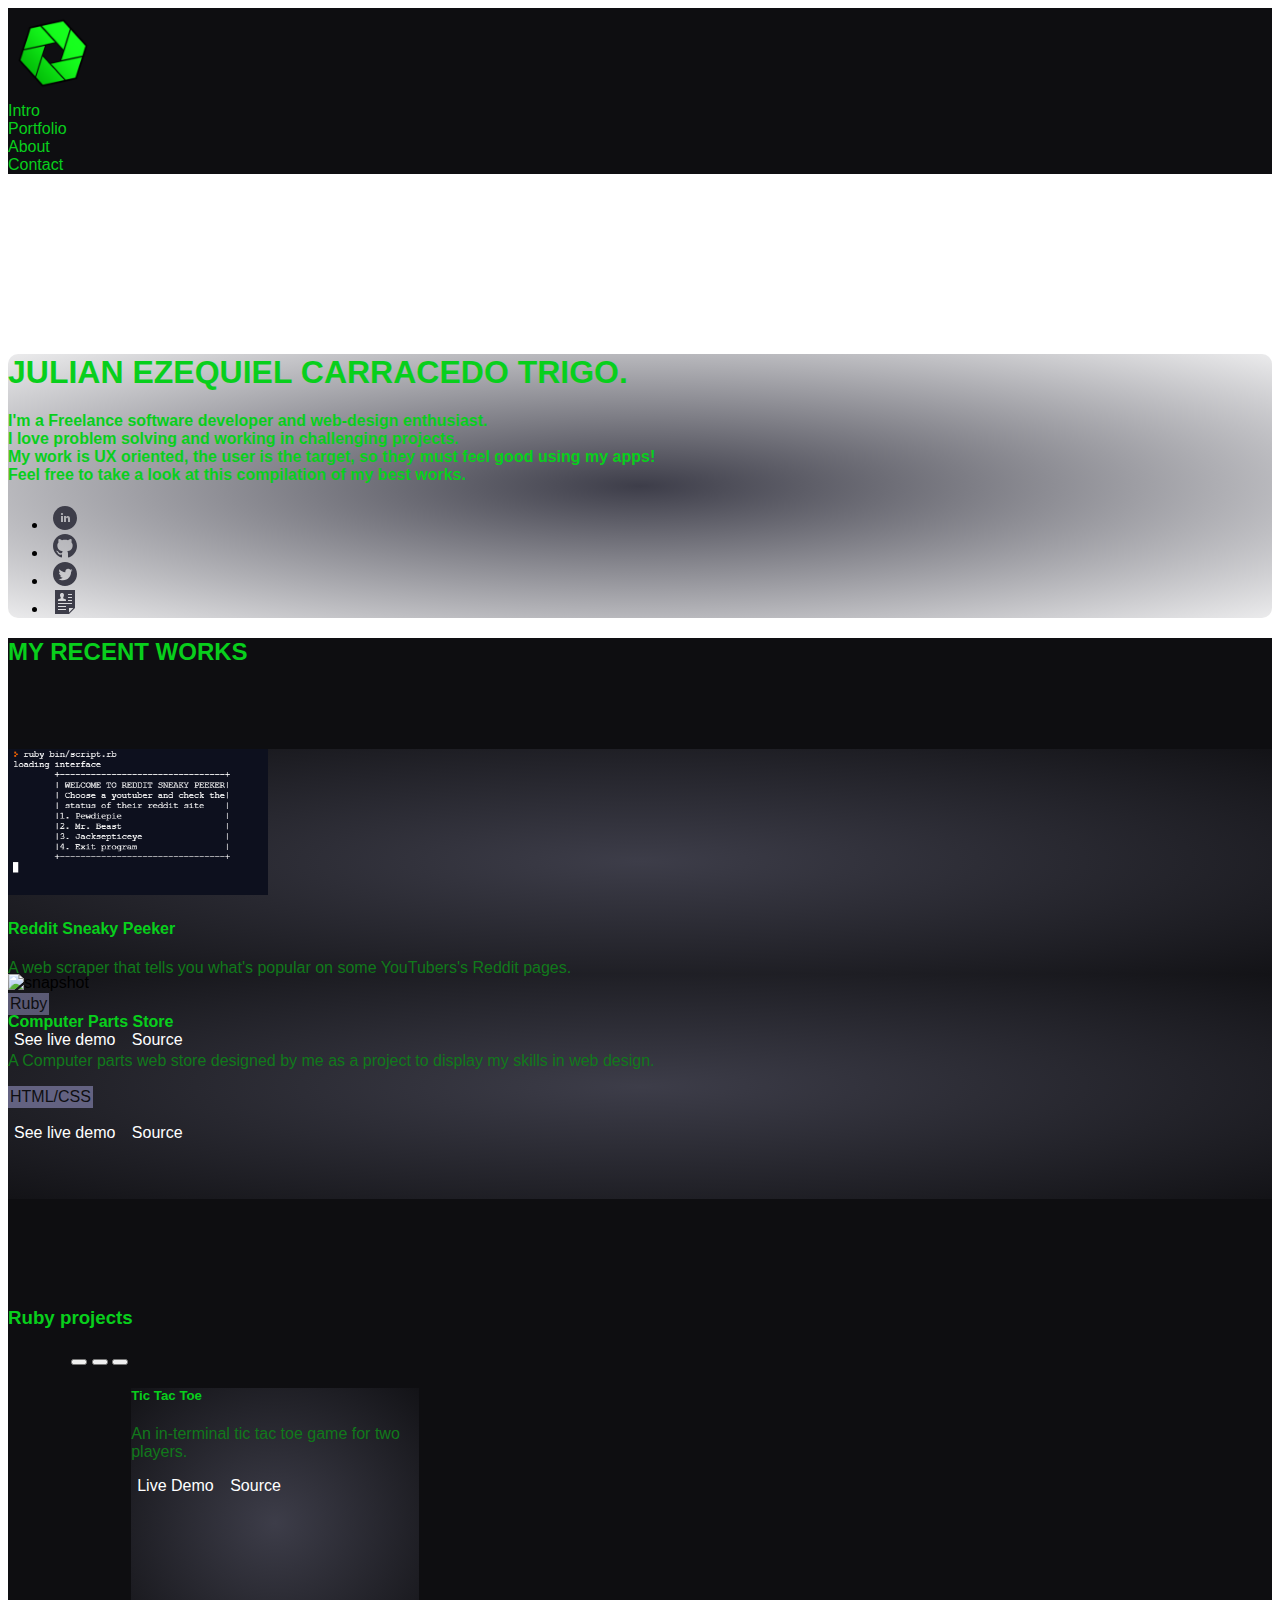
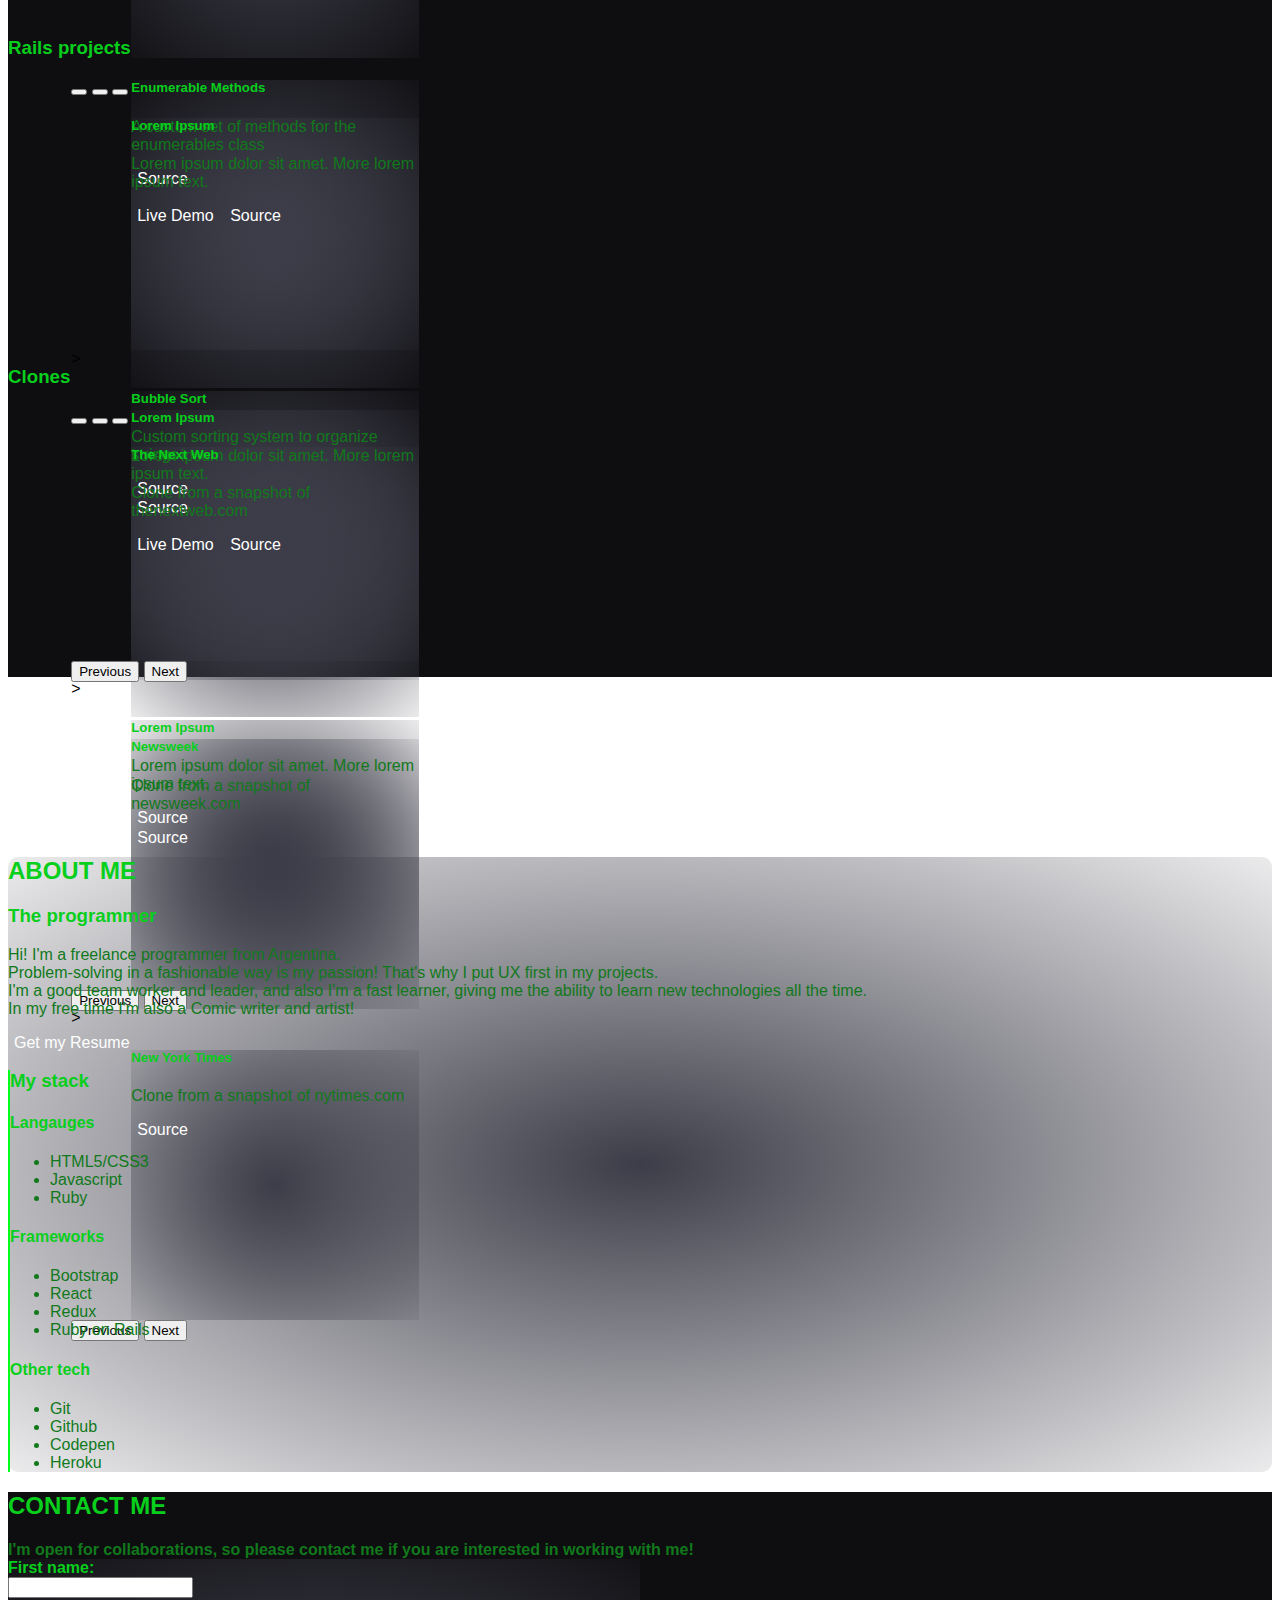
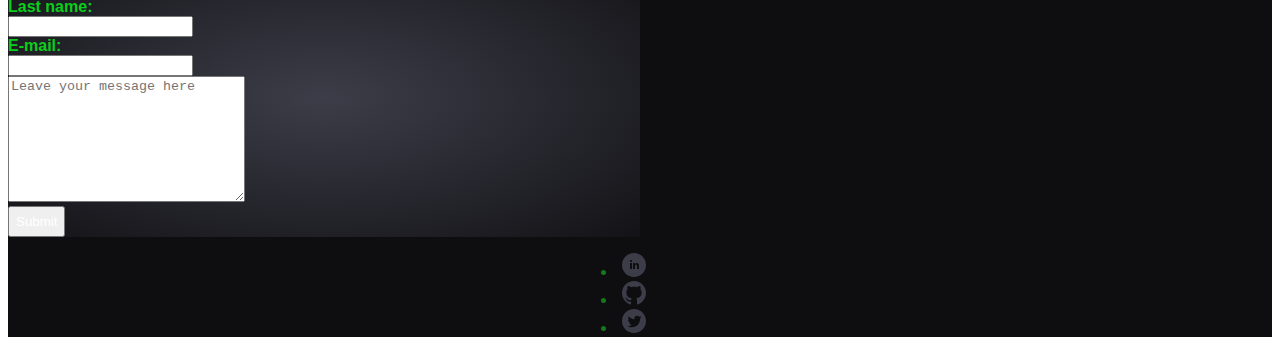
==== Julian-Carracedo-Portfolio/index.html @ a3b3d23e "Add commit statements" ====
<!DOCTYPE html>
<html lang="en">
<head>
    <meta charset="UTF-8">
    <meta http-equiv="X-UA-Compatible" content="IE=edge">
    <meta name="viewport" content="width=device-width, initial-scale=1.0">
    <link href="https://cdn.jsdelivr.net/npm/bootstrap@5.0.1/dist/css/bootstrap.min.css" rel="stylesheet" integrity="sha384-+0n0xVW2eSR5OomGNYDnhzAbDsOXxcvSN1TPprVMTNDbiYZCxYbOOl7+AMvyTG2x" crossorigin="anonymous">
    <link rel="stylesheet" href="./style.css">
    <title>Julian's Portfolio</title>
</head>
<body class="bg-dark">
    <header class="container-fluid h-50 julian-gray m-0 p-2 sticky-top">
        <nav class="d-flex align-content-between">
            <div class="logo-space container"><a rel="noopener noreferrer" target="_self" href="#"><img alt="logo" class="logo" src="./resources/Website Logo2.png"></a></div>
            <div class ="tags d-flex">
                <div class="nav-alter"><a class="julian-light-green nav-link" rel="noopener noreferrer" target="_self" href="#intro">Intro </a></div>
                <div class="nav-alter"><a class="julian-light-green nav-link" rel="noopener noreferrer" target="_self" href="#portfolio">Portfolio </a></div> 
                <div class="nav-alter"><a class="julian-light-green nav-link" rel="noopener noreferrer" target="_self" href="#about">About</a></div>
                <div class="nav-alter"><a class="julian-light-green nav-link" rel="noopener noreferrer" target="_self" href="#contact">Contact </a></div>
            </div>
        </nav>
    </header>
    <main class="container-fluid w-100 p-0">
        <section class="intro container mt-5 p-5 w-100" id="intro">
            <h1 class="julian-light-green"> JULIAN EZEQUIEL CARRACEDO TRIGO.</h1>
            <h4 class="julian-light-green mt-5"> I'm a Freelance software developer and web-design enthusiast.<br> I love problem solving and working in challenging projects. <br> My work is UX oriented, the user is the target, so they must feel good using my apps! <br> Feel free to take a look at this compilation of my best works.</h6>
            <ul class="list-unstyled d-flex flex-row mt-5">
                <li><a ><svg class="media-icon" xmlns="http://www.w3.org/2000/svg" width="24" height="24" viewBox="0 0 24 24"><path d="M12 0c-6.627 0-12 5.373-12 12s5.373 12 12 12 12-5.373 12-12-5.373-12-12-12zm-2 16h-2v-6h2v6zm-1-6.891c-.607 0-1.1-.496-1.1-1.109 0-.612.492-1.109 1.1-1.109s1.1.497 1.1 1.109c0 .613-.493 1.109-1.1 1.109zm8 6.891h-1.998v-2.861c0-1.881-2.002-1.722-2.002 0v2.861h-2v-6h2v1.093c.872-1.616 4-1.736 4 1.548v3.359z"/></svg></a></li>
                <li><a ><svg class="media-icon" xmlns="http://www.w3.org/2000/svg" width="24" height="24" viewBox="0 0 24 24"><path d="M12 0c-6.626 0-12 5.373-12 12 0 5.302 3.438 9.8 8.207 11.387.599.111.793-.261.793-.577v-2.234c-3.338.726-4.033-1.416-4.033-1.416-.546-1.387-1.333-1.756-1.333-1.756-1.089-.745.083-.729.083-.729 1.205.084 1.839 1.237 1.839 1.237 1.07 1.834 2.807 1.304 3.492.997.107-.775.418-1.305.762-1.604-2.665-.305-5.467-1.334-5.467-5.931 0-1.311.469-2.381 1.236-3.221-.124-.303-.535-1.524.117-3.176 0 0 1.008-.322 3.301 1.23.957-.266 1.983-.399 3.003-.404 1.02.005 2.047.138 3.006.404 2.291-1.552 3.297-1.23 3.297-1.23.653 1.653.242 2.874.118 3.176.77.84 1.235 1.911 1.235 3.221 0 4.609-2.807 5.624-5.479 5.921.43.372.823 1.102.823 2.222v3.293c0 .319.192.694.801.576 4.765-1.589 8.199-6.086 8.199-11.386 0-6.627-5.373-12-12-12z"/></svg> </a></li>
                <li><a ><svg class="media-icon"  xmlns="http://www.w3.org/2000/svg" width="24" height="24" viewBox="0 0 24 24"><path d="M12 0c-6.627 0-12 5.373-12 12s5.373 12 12 12 12-5.373 12-12-5.373-12-12-12zm6.066 9.645c.183 4.04-2.83 8.544-8.164 8.544-1.622 0-3.131-.476-4.402-1.291 1.524.18 3.045-.244 4.252-1.189-1.256-.023-2.317-.854-2.684-1.995.451.086.895.061 1.298-.049-1.381-.278-2.335-1.522-2.304-2.853.388.215.83.344 1.301.359-1.279-.855-1.641-2.544-.889-3.835 1.416 1.738 3.533 2.881 5.92 3.001-.419-1.796.944-3.527 2.799-3.527.825 0 1.572.349 2.096.907.654-.128 1.27-.368 1.824-.697-.215.671-.67 1.233-1.263 1.589.581-.07 1.135-.224 1.649-.453-.384.578-.87 1.084-1.433 1.489z"/></svg> </a> </li>
                <li><a ><svg class="media-icon" width="24" height="24" xmlns="http://www.w3.org/2000/svg" fill-rule="evenodd" clip-rule="evenodd"><path d="M22 0h-20v24h14l6-6v-18zm-6 18h4.36l-4.36 4.385v-4.385zm-3 1h-8v1h8v-1zm0-3h-8v1h8v-1zm6-2v-1h-14v1h14zm-7.059-4.968c-1.147-.265-2.214-.497-1.697-1.473 1.573-2.97.417-4.559-1.244-4.559-1.694 0-2.821 1.65-1.244 4.559.532.982-.575 1.214-1.697 1.473-1.024.237-1.062.745-1.059 1.635l.001.333h7.997l.001-.323c.004-.896-.03-1.407-1.058-1.645zm7.059.968h-4v1h4v-1zm0-2v-1h-4v1h4zm0-4h-4v1h4v-1z"/></svg></a></li>
            </ul>
        </section>

        <section class="container-fluid portfolio julian-gray mt-5 p-5 h-auto" id="portfolio">
            <h2 class="julian-light-green mt-5">MY RECENT WORKS</h2>
            <div class="core-posts row mt-5 container mx-0">
                <article class="col core-posted row h-auto mx-2 bg-custom pt-5"> 
                    <img class="col-6 core-pic" src="resources/reddit-snap.PNG" alt="snapshot">
                    <div class="col-6">
                        <h4 class="julian-light-green">Reddit Sneaky Peeker</h4>
                        <p class="julian-dark-green"> A web scraper that tells you what's popular on some YouTubers's Reddit pages.</p>
                        <p class="stack-used">Ruby</p>
                        <a class="btn-dark my-button" rel="noopener noreferrer" target="_blank" href="https://replit.com/@JulianCarracedo/CapstoneScraper">See live demo</a>
                        <a class="btn-success my-button" rel="noopener noreferrer" target="_blank" href="https://github.com/JuliCarracedo/Capstone_Scraper">Source</a>
                    </div>
                </article>
                <article class="col core-posted row h-auto mx-2 bg-custom pt-5">
                    <img class="col-6 core-pic" src="/resources/maxwell-snap.PNG" alt="snapshot">
                    <div class="col-6">
                        <h4 class="julian-light-green">Computer Parts Store</h4>
                        <p class="julian-dark-green"> A Computer parts web store designed by me as a project to display my skills in web design.</p>
                        <p class="stack-used">HTML/CSS</p>
                        <a class="btn-dark my-button fs-6" rel="noopener noreferrer" target="_blank" href="https://julicarracedo.github.io/MaxwellHardware/">See live demo</a>
                        <a class="btn-success my-button fs-6" rel="noopener noreferrer" target="_blank" href="https://github.com/JuliCarracedo/HTML-CSS-Capstone">Source</a>
                    </div>
                    
                </article>
            </div>
            <div class="other-posts row mt-5 h-100 container"> 
                <article class="container ruby-posts col-4">
                    <h3 class="julian-light-green">Ruby projects</h3>
                    <div id="carousel1" class="carousel slide fix-h" data-bs-ride="carousel">
                        <div class="carousel-indicators">
                          <button type="button" data-bs-target="#carousel1" data-bs-slide-to="0" class="active" aria-current="true" aria-label="Slide 1"></button>
                          <button type="button" data-bs-target="#carousel1" data-bs-slide-to="1" aria-label="Slide 2"></button>
                          <button type="button" data-bs-target="#carousel1" data-bs-slide-to="2" aria-label="Slide 3"></button>
                        </div>
                        <div class="carousel-inner">
                          <div class="carousel-item active">
                            <div class="card julian-gray fix-h bg-custom" style="width: 18rem;">
                                <div class="card-body julian-light-green">
                                  <h5 class="card-title julian-light-green">Tic Tac Toe</h5>
                                  <p class="card-text julian-dark-green"> An in-terminal tic tac toe game for two players.</p>
                                  <div class="d-inline">
                                    <a rel="noopener noreferrer" target="_blank" href="https://replit.com/@JulianCarracedo/TickTackToe" class="btn-dark my-button">Live Demo</a>
                                    <a rel="noopener noreferrer" target="_blank" href="https://github.com/JuliCarracedo/Tick_Tack_Toe" class="btn-success my-button">Source</a>
                                  </div>
                                  
                                </div>
                              </div>
                          </div>
                          <div class="carousel-item">
                            <div class="card julian-gray fix-h bg-custom" style="width: 18rem;">
                                <div class="card-body">
                                  <h5 class="card-title julian-light-green">Enumerable Methods</h5>
                                  <p class="card-text julian-dark-green">A custom set of methods for the enumerables class</p>
                                  <a rel="noopener noreferrer" target="_blank" href="https://github.com/Fondem-Jr/ENUMERABLE-METHODS" class="btn-success my-button">Source</a>
                                </div>
                              </div>>
                          </div>
                          <div class="carousel-item">
                            <div class="card julian-gray fix-h bg-custom" style="width: 18rem;">
                                <div class="card-body">
                                  <h5 class="card-title julian-light-green">Bubble Sort</h5>
                                  <p class="card-text julian-dark-green">Custom sorting system to organize strings</p>
                                  <a rel="noopener noreferrer" target="_blank" href="https://github.com/JuliCarracedo/BubbleSort" class="btn-success my-button">Source</a>
                                </div>
                              </div>
                          </div>
                        </div>
                        <button class="carousel-control-prev" type="button" data-bs-target="#carousel1" data-bs-slide="prev">
                          <span class="carousel-control-prev-icon" aria-hidden="true"></span>
                          <span class="visually-hidden">Previous</span>
                        </button>
                        <button class="carousel-control-next" type="button" data-bs-target="#carousel1" data-bs-slide="next">
                          <span class="carousel-control-next-icon" aria-hidden="true"></span>
                          <span class="visually-hidden">Next</span>
                        </button>
                      </div>
                </article>

                <article class="container ruby-posts col-4">
                    <h3 class="julian-light-green">Rails projects</h3>
                    <div id="carousel2" class="carousel slide fix-h" data-bs-ride="carousel">
                        <div class="carousel-indicators">
                          <button type="button" data-bs-target="#carousel2" data-bs-slide-to="0" class="active" aria-current="true" aria-label="Slide 1"></button>
                          <button type="button" data-bs-target="#carousel2" data-bs-slide-to="1" aria-label="Slide 2"></button>
                          <button type="button" data-bs-target="#carousel2" data-bs-slide-to="2" aria-label="Slide 3"></button>
                        </div>
                        <div class="carousel-inner">
                          <div class="carousel-item active">
                            <div class="card julian-gray fix-h bg-custom" style="width: 18rem;">
                                <div class="card-body julian-light-green">
                                  <h5 class="card-title julian-light-green">Lorem Ipsum</h5>
                                  <p class="card-text julian-dark-green"> Lorem ipsum dolor sit amet. More lorem ipsum text.</p>
                                  <div class="d-inline">
                                    <a rel="noopener noreferrer" target="_blank" href="#" class="btn-dark my-button">Live Demo</a>
                                    <a rel="noopener noreferrer" target="_blank" href="#" class="btn-success my-button">Source</a>
                                  </div>
                                  
                                </div>
                              </div>
                          </div>
                          <div class="carousel-item">
                            <div class="card julian-gray fix-h bg-custom" style="width: 18rem;">
                                <div class="card-body">
                                  <h5 class="card-title julian-light-green">Lorem Ipsum</h5>
                                  <p class="card-text julian-dark-green">Lorem ipsum dolor sit amet. More lorem ipsum text.</p>
                                  <a rel="noopener noreferrer" target="_blank" href="#" class="btn-success my-button">Source</a>
                                </div>
                              </div>>
                          </div>
                          <div class="carousel-item">
                            <div class="card julian-gray fix-h bg-custom" style="width: 18rem;">
                                <div class="card-body">
                                  <h5 class="card-title julian-light-green">Lorem Ipsum</h5>
                                  <p class="card-text julian-dark-green">Lorem ipsum dolor sit amet. More lorem ipsum text.</p>
                                  <a href="#" class="btn-success my-button">Source</a>
                                </div>
                              </div>
                          </div>
                        </div>
                        <button class="carousel-control-prev" type="button" data-bs-target="#carousel2" data-bs-slide="prev">
                          <span class="carousel-control-prev-icon" aria-hidden="true"></span>
                          <span class="visually-hidden">Previous</span>
                        </button>
                        <button class="carousel-control-next" type="button" data-bs-target="#carousel2" data-bs-slide="next">
                          <span class="carousel-control-next-icon" aria-hidden="true"></span>
                          <span class="visually-hidden">Next</span>
                        </button>
                      </div>
                </article>

                <article class="container ruby-posts col-4">
                    <h3 class="julian-light-green">Clones</h3>
                    <div id="carousel3" class="carousel slide fix-h" data-bs-ride="carousel">
                        <div class="carousel-indicators">
                          <button type="button" data-bs-target="#carousel3" data-bs-slide-to="0" class="active" aria-current="true" aria-label="Slide 1"></button>
                          <button type="button" data-bs-target="#carousel3" data-bs-slide-to="1" aria-label="Slide 2"></button>
                          <button type="button" data-bs-target="#carousel3" data-bs-slide-to="2" aria-label="Slide 3"></button>
                        </div>
                        <div class="carousel-inner">
                          <div class="carousel-item active">
                            <div class="card julian-gray fix-h bg-custom" style="width: 18rem;">
                                <div class="card-body julian-light-green">
                                  <h5 class="card-title julian-light-green">The Next Web</h5>
                                  <p class="card-text julian-dark-green"> Clone from a snapshot of thenextweb.com</p>
                                  <div class="d-inline">
                                    <a rel="noopener noreferrer" target="_blank" href="julicarracedo.github.io/TNW" class="btn-dark my-button">Live Demo</a>
                                    <a rel="noopener noreferrer" target="_blank" href="https://github.com/JuliCarracedo/TNWReplica" class="btn-success my-button">Source</a>
                                  </div>
                                  
                                </div>
                              </div>
                          </div>
                          <div class="carousel-item">
                            <div class="card julian-gray fix-h bg-custom" style="width: 18rem;">
                                <div class="card-body">
                                  <h5 class="card-title julian-light-green">Newsweek</h5>
                                  <p class="card-text julian-dark-green">Clone from a snapshot of newsweek.com</p>
                                  <a rel="noopener noreferrer" target="_blank" href="https://github.com/ad9311/newsweek-clone" class="btn-success my-button">Source</a>
                                </div>
                              </div>>
                          </div>
                          <div class="carousel-item">
                            <div class="card julian-gray fix-h bg-custom" style="width: 18rem;">
                                <div class="card-body">
                                  <h5 class="card-title julian-light-green">New York Times</h5>
                                  <p class="card-text julian-dark-green">Clone from a snapshot of nytimes.com</p>
                                  <a rel="noopener noreferrer" target="_blank" href="https://github.com/JuliCarracedo/NYTMimic" class="btn-success my-button">Source</a>
                                </div>
                              </div>
                          </div>
                        </div>
                        <button class="carousel-control-prev" type="button" data-bs-target="#carousel3" data-bs-slide="prev">
                          <span class="carousel-control-prev-icon" aria-hidden="true"></span>
                          <span class="visually-hidden">Previous</span>
                        </button>
                        <button class="carousel-control-next" type="button" data-bs-target="#carousel3" data-bs-slide="next">
                          <span class="carousel-control-next-icon" aria-hidden="true"></span>
                          <span class="visually-hidden">Next</span>
                        </button>
                      </div>
                </article>
            </div>
        </section>
        <section class="about mt-5 p-5 intro container" id="about">
          <h2 class="julian-light-green mt-5"> ABOUT ME</h2>
          <div class="row stack-resume">
            <section class ="col-8 d-flex flex-column align-items-center">
              <h3 class="julian-light-green">The programmer</h4>
              <p class="julian-dark-green fs-6">Hi! I'm a freelance programmer from Argentina.<br> Problem-solving in a fashionable way is my passion! That's why I put UX first in my projects.<br> I'm a good team worker and leader, and also I'm a fast learner, giving me the ability to learn new technologies all the time. <br> In my free time I'm also a Comic writer and artist!</p>
              <a class="btn-success my-button" rel="noopener noreferrer" target="_blank" href="https://docs.google.com/document/d/1FO5Cu6wwXe3rIcbOrbM8j7QX-fv700AEHDgS_DuyS78/edit?usp=sharing">Get my Resume</a>
            </section>
            <section class ="col-4 my-stack">
              <h3 class="julian-light-green">My stack</h4>
              <h4 class="julian-light-green">Langauges</h5>
              <ul class="list-unstyled julian-dark-green  fs-6">
                <li>HTML5/CSS3</li>
                <li>Javascript</li>
                <li>Ruby</li>  
              </ul>
              <h4 class="julian-light-green">Frameworks</h5>
              <ul class="list-unstyled julian-dark-green  fs-6">
                <li>Bootstrap</li>
                <li>React</li>
                <li>Redux</li>
                <li>Ruby on Rails</li>  
              </ul>
              <h4 class="julian-light-green">Other tech</h5>
              <ul class="list-unstyled julian-dark-green  fs-6">
                <li>Git</li>
                <li>Github</li>
                <li>Codepen</li>
                <li>Heroku</li>  
              </ul>
            </section>
          </div>
        </section>
        <section class="contact-info julian-gray p-5 mt-5" id="contact">
          <h2 class="julian-light-green mt-5">CONTACT ME</h2>
          <h4 class="julian-dark-green mt-5"> I'm open for collaborations, so please contact me if you are interested in working with me!

            <form class="bg-custom julian-light-green row fs-6 p-5 mx-auto mt-5" >
              <div class="col-6">
                <label for="fname">First name:</label><br>
                <input type="text" id="fname" name="fname"><br>
                <label for="lname">Last name:</label><br>
                <input type="text" id="lname" name="lname"><br>
                <label for="email">E-mail:</label><br>
                <input type="email" id="email" name="email"><br>
              </div>
              <div class="col-6">
                <textarea name="message" rows="8" cols="27" placeholder="Leave your message here"></textarea>
              </div>
              <button type="button" class="btn-success my-button w-100">Submit</button>
            </form>
            
            <ul class="list-unstyled d-flex flex-row last-list mt-5">
              <li><a ><svg class="media-icon" xmlns="http://www.w3.org/2000/svg" width="24" height="24" viewBox="0 0 24 24"><path d="M12 0c-6.627 0-12 5.373-12 12s5.373 12 12 12 12-5.373 12-12-5.373-12-12-12zm-2 16h-2v-6h2v6zm-1-6.891c-.607 0-1.1-.496-1.1-1.109 0-.612.492-1.109 1.1-1.109s1.1.497 1.1 1.109c0 .613-.493 1.109-1.1 1.109zm8 6.891h-1.998v-2.861c0-1.881-2.002-1.722-2.002 0v2.861h-2v-6h2v1.093c.872-1.616 4-1.736 4 1.548v3.359z"/></svg></a></li>
              <li><a ><svg class="media-icon" xmlns="http://www.w3.org/2000/svg" width="24" height="24" viewBox="0 0 24 24"><path d="M12 0c-6.626 0-12 5.373-12 12 0 5.302 3.438 9.8 8.207 11.387.599.111.793-.261.793-.577v-2.234c-3.338.726-4.033-1.416-4.033-1.416-.546-1.387-1.333-1.756-1.333-1.756-1.089-.745.083-.729.083-.729 1.205.084 1.839 1.237 1.839 1.237 1.07 1.834 2.807 1.304 3.492.997.107-.775.418-1.305.762-1.604-2.665-.305-5.467-1.334-5.467-5.931 0-1.311.469-2.381 1.236-3.221-.124-.303-.535-1.524.117-3.176 0 0 1.008-.322 3.301 1.23.957-.266 1.983-.399 3.003-.404 1.02.005 2.047.138 3.006.404 2.291-1.552 3.297-1.23 3.297-1.23.653 1.653.242 2.874.118 3.176.77.84 1.235 1.911 1.235 3.221 0 4.609-2.807 5.624-5.479 5.921.43.372.823 1.102.823 2.222v3.293c0 .319.192.694.801.576 4.765-1.589 8.199-6.086 8.199-11.386 0-6.627-5.373-12-12-12z"/></svg> </a></li>
              <li><a ><svg class="media-icon"  xmlns="http://www.w3.org/2000/svg" width="24" height="24" viewBox="0 0 24 24"><path d="M12 0c-6.627 0-12 5.373-12 12s5.373 12 12 12 12-5.373 12-12-5.373-12-12-12zm6.066 9.645c.183 4.04-2.83 8.544-8.164 8.544-1.622 0-3.131-.476-4.402-1.291 1.524.18 3.045-.244 4.252-1.189-1.256-.023-2.317-.854-2.684-1.995.451.086.895.061 1.298-.049-1.381-.278-2.335-1.522-2.304-2.853.388.215.83.344 1.301.359-1.279-.855-1.641-2.544-.889-3.835 1.416 1.738 3.533 2.881 5.92 3.001-.419-1.796.944-3.527 2.799-3.527.825 0 1.572.349 2.096.907.654-.128 1.27-.368 1.824-.697-.215.671-.67 1.233-1.263 1.589.581-.07 1.135-.224 1.649-.453-.384.578-.87 1.084-1.433 1.489z"/></svg> </a> </li>
            </ul>
        </section>
    </main>
    
    <script src="https://cdn.jsdelivr.net/npm/bootstrap@5.0.1/dist/js/bootstrap.bundle.min.js" integrity="sha384-gtEjrD/SeCtmISkJkNUaaKMoLD0//ElJ19smozuHV6z3Iehds+3Ulb9Bn9Plx0x4" crossorigin="anonymous"></script>
</body>
</html>
---- Julian-Carracedo-Portfolio/style.css ----
.julian-gray {
  background-color: rgb(14, 14, 17);
}

.julian-light-gray {
  background-color: rgb(99, 98, 129);
}

.julian-light-green {
    color: rgb(8, 207, 28);
    fill: rgb(8, 207, 28);
}

.julian-dark-green {
    color: rgb(17, 121, 27);
    fill: rgb(17, 121, 27);
}

.nav-link {
    text-decoration: none;
}

.nav-link:hover {
    color: rgb(0, 255, 26);
    
}

.nav-alter {
    width: fit-content;
    height: fit-content;
    transition-duration: 0.5s;
}

.tags {
    align-items: center;
}

.nav-alter:hover {
    border-left-width: 1px;
    border-left-color: rgb(0, 255, 26);
    border-left-style: solid;

    border-bottom-width: 1px;
    border-bottom-color: rgb(0, 255, 26);
    border-bottom-style: solid;
}


.logo {
    height: 10vh;
    background-color: rgba(14, 187, 32,0);
    border-radius: 50%;
    transition-duration: 1s;
}

.logo:hover {
    transform: rotate(180deg);
    background-color: rgb(0, 255, 26);
    box-shadow: 0px 0px 2px 3px rgb(0, 255, 26);
}

body {
    font-family: 'Roboto', 'Arial', 'serif-sans';
}

.intro {
    margin-top: 20vh;
    border-radius: 10px;
    background:  radial-gradient(rgb(61, 61, 73), rgba(61, 61, 73, 0.1) );
    background-size: cover;
    background-repeat: no-repeat;
}

.bg-custom {
    background:  radial-gradient(rgb(61, 61, 73), rgba(61, 61, 73, 0.1) );
    background-size: cover;
    background-repeat: no-repeat;
}

.media-icon {
    fill:  rgb(61, 61, 73);
    margin-left: 5px;
    margin-right: 5px;
    transition-duration: 0.5s;
}

.media-icon:hover {
    fill:rgb(0, 255, 26)
}

.my-button {
    text-decoration: none;
    color:#fff;
    padding: 6px;
}

.core-posts {
    padding-top: 5%;
    width: 100%;
    height: 60vh;
}

.core-posted {
    height: 25vh;
}

.core-pic {
    height: 65%;
}

.stack-used {
    background-color: rgb(99, 98, 129);
    width: fit-content;
    padding: 2px;
    color: rgb(14, 14, 17);
}

.fix-h {
    height: 30vh;
    margin-left: 5%;
}

.my-stack {
    border-left-width: 2px;
    border-left-color: rgb(0, 255, 26);
    border-left-style: solid;
}

form {
    width: 50%;
}

.last-list {
    margin-left: 45%;
}
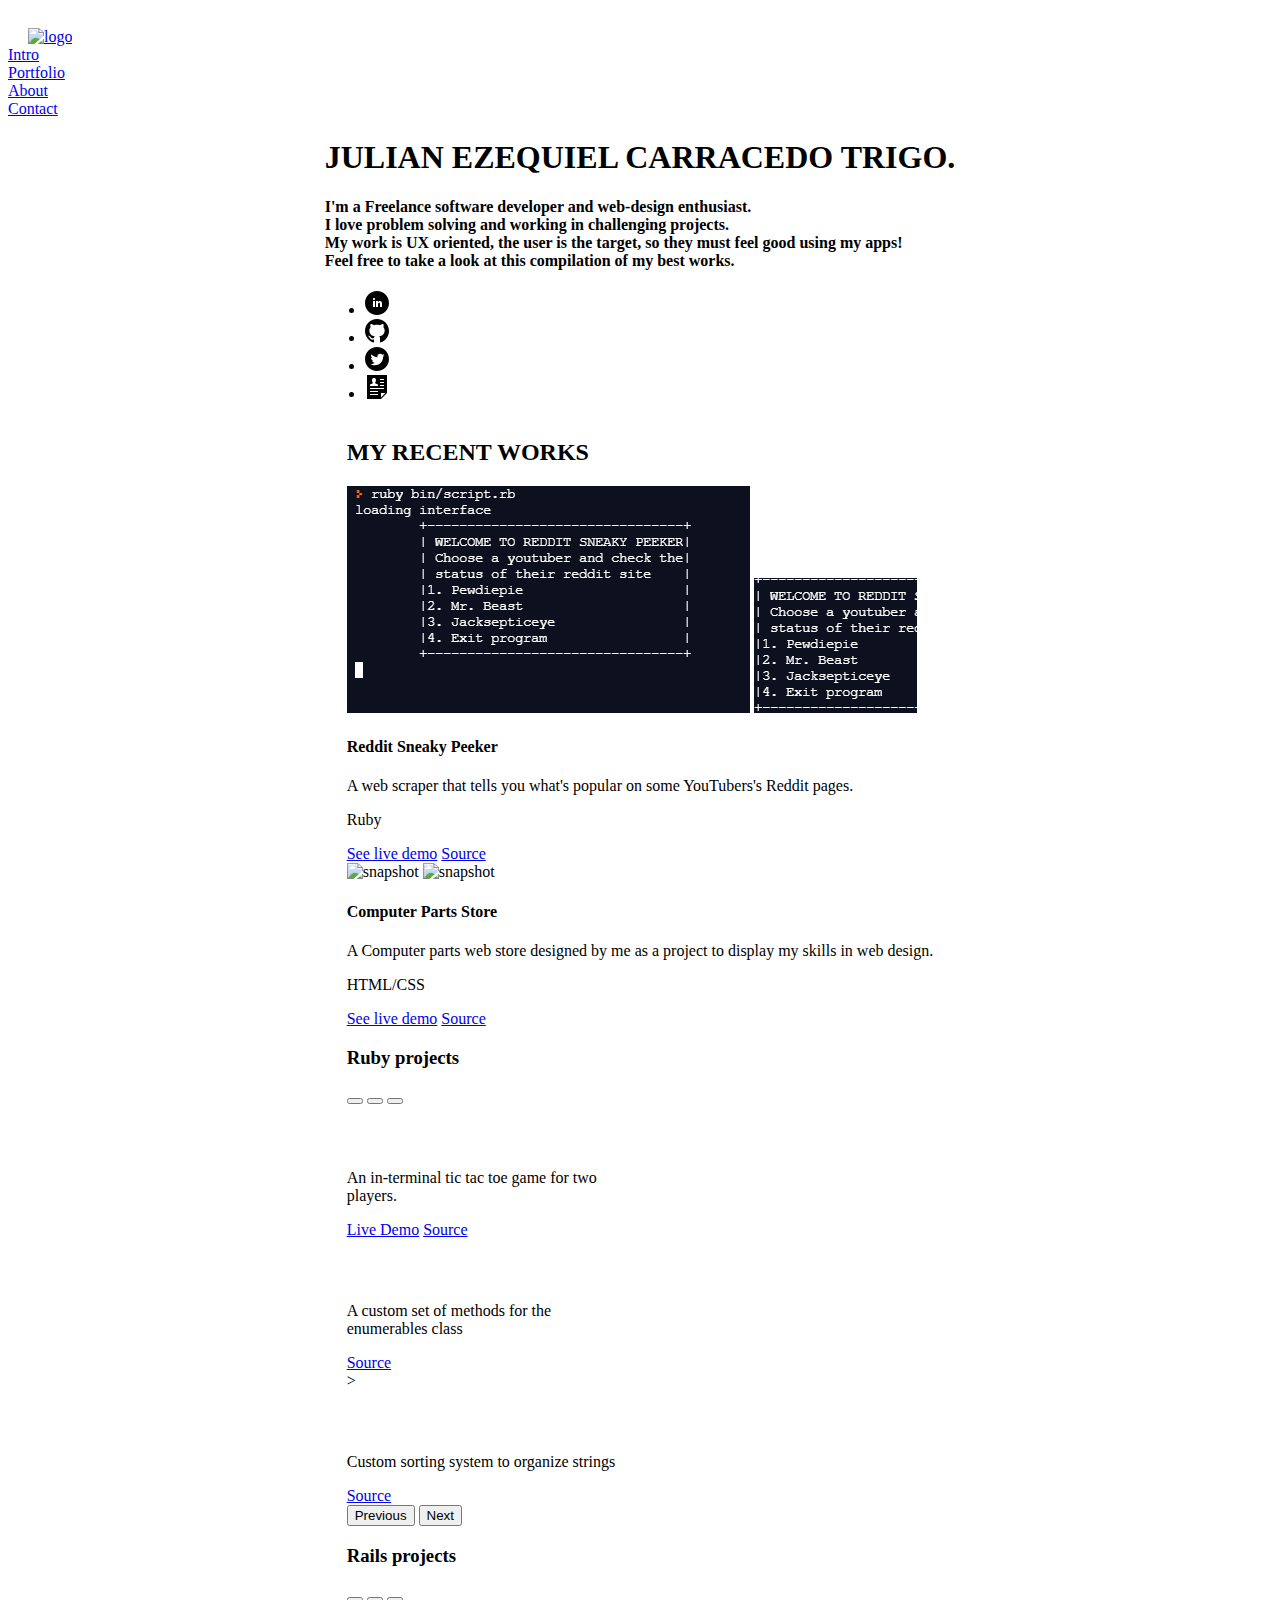
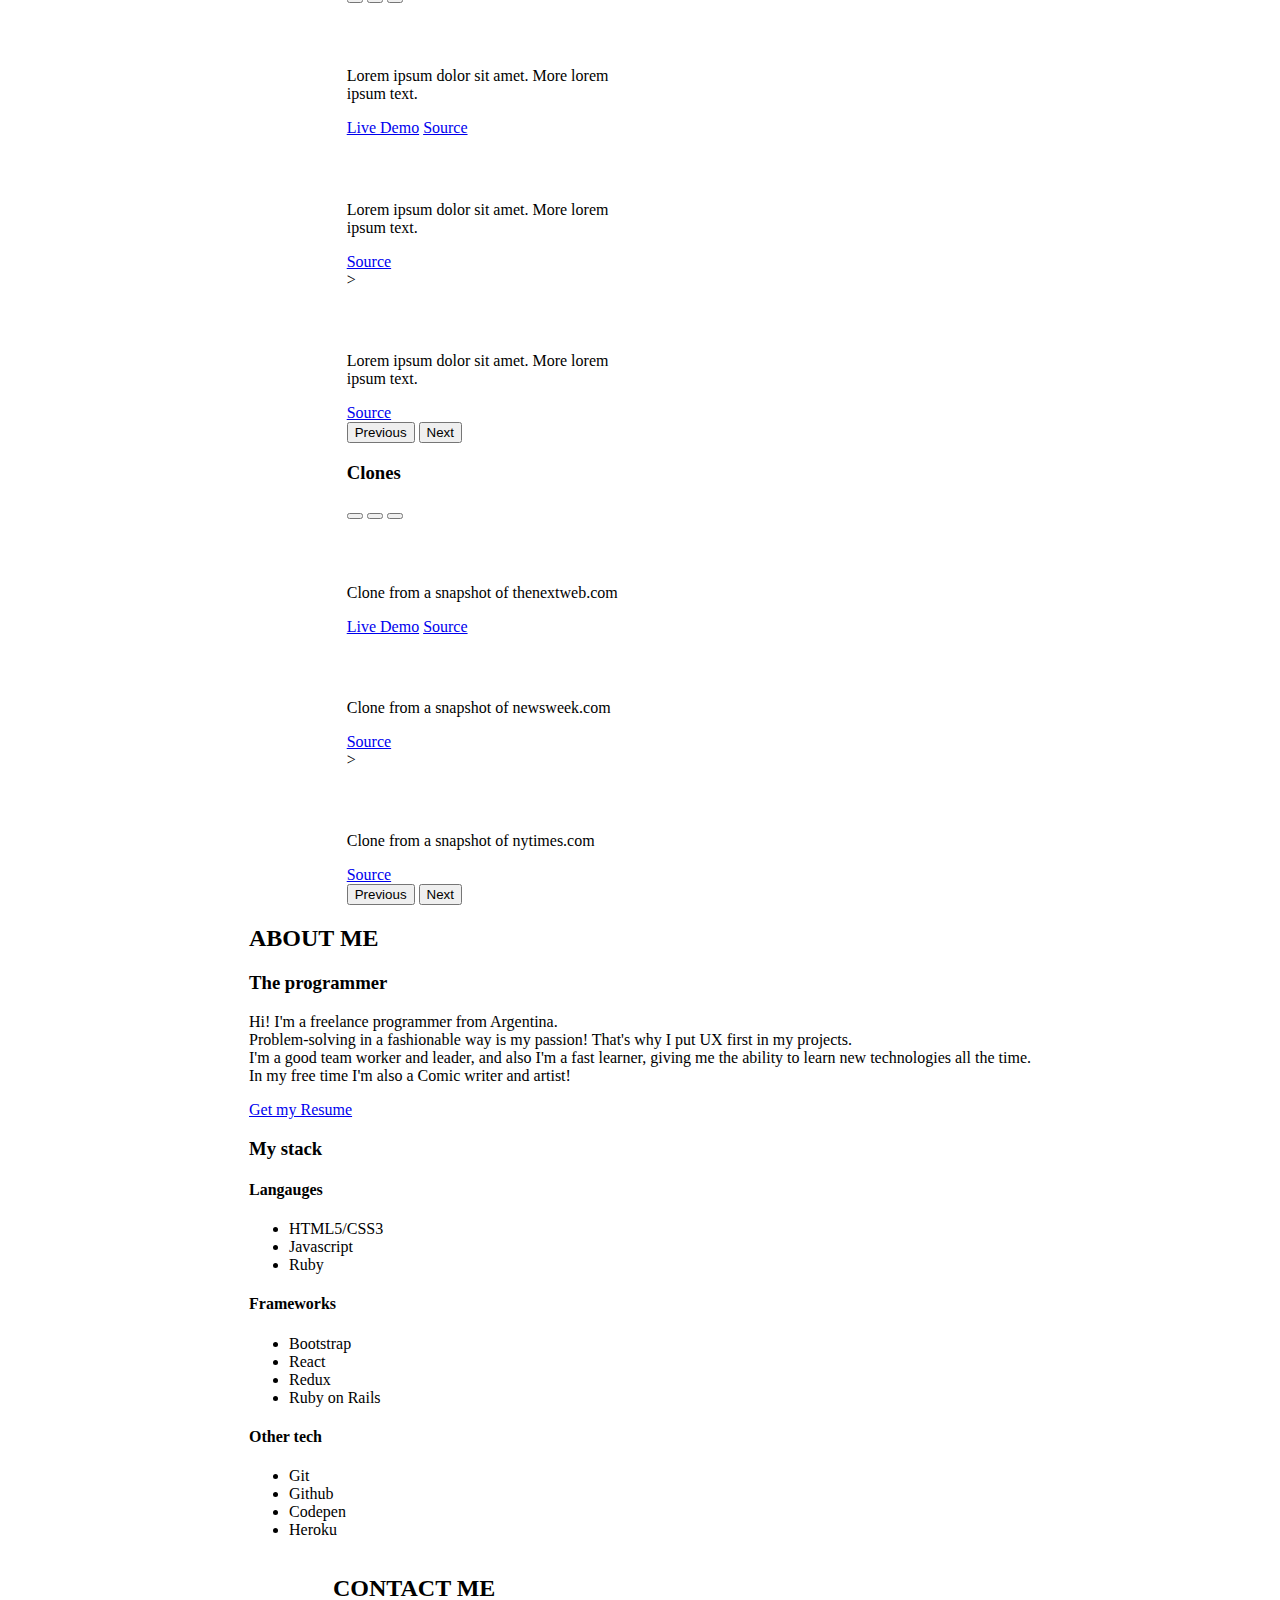
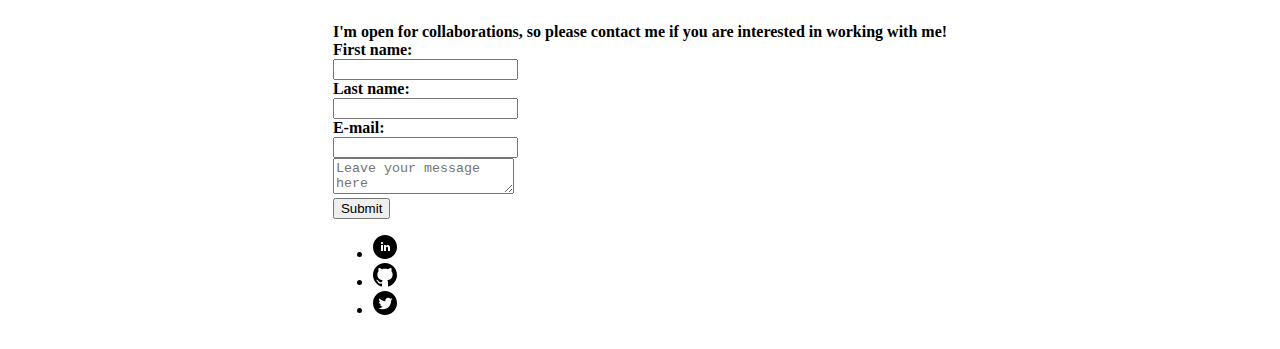
==== commit 4f34a40a: "Add responsiveness" ====
--- a/Julian-Carracedo-Portfolio/index.html
+++ b/Julian-Carracedo-Portfolio/index.html
@@ -5,13 +5,13 @@
     <meta http-equiv="X-UA-Compatible" content="IE=edge">
     <meta name="viewport" content="width=device-width, initial-scale=1.0">
     <link href="https://cdn.jsdelivr.net/npm/bootstrap@5.0.1/dist/css/bootstrap.min.css" rel="stylesheet" integrity="sha384-+0n0xVW2eSR5OomGNYDnhzAbDsOXxcvSN1TPprVMTNDbiYZCxYbOOl7+AMvyTG2x" crossorigin="anonymous">
-    <link rel="stylesheet" href="./style.css">
+    <link rel="stylesheet" href="/style.css">
     <title>Julian's Portfolio</title>
 </head>
 <body class="bg-dark">
     <header class="container-fluid h-50 julian-gray m-0 p-2 sticky-top">
         <nav class="d-flex align-content-between">
-            <div class="logo-space container"><a rel="noopener noreferrer" target="_self" href="#"><img alt="logo" class="logo" src="./resources/Website Logo2.png"></a></div>
+            <div class="logo-space container"><a rel="noopener noreferrer" target="_self" href="#"><img alt="logo" class="logo" src="/resources/Website Logo2.png"></a></div>
             <div class ="tags d-flex">
                 <div class="nav-alter"><a class="julian-light-green nav-link" rel="noopener noreferrer" target="_self" href="#intro">Intro </a></div>
                 <div class="nav-alter"><a class="julian-light-green nav-link" rel="noopener noreferrer" target="_self" href="#portfolio">Portfolio </a></div> 
@@ -27,17 +27,18 @@
             <ul class="list-unstyled d-flex flex-row mt-5">
                 <li><a ><svg class="media-icon" xmlns="http://www.w3.org/2000/svg" width="24" height="24" viewBox="0 0 24 24"><path d="M12 0c-6.627 0-12 5.373-12 12s5.373 12 12 12 12-5.373 12-12-5.373-12-12-12zm-2 16h-2v-6h2v6zm-1-6.891c-.607 0-1.1-.496-1.1-1.109 0-.612.492-1.109 1.1-1.109s1.1.497 1.1 1.109c0 .613-.493 1.109-1.1 1.109zm8 6.891h-1.998v-2.861c0-1.881-2.002-1.722-2.002 0v2.861h-2v-6h2v1.093c.872-1.616 4-1.736 4 1.548v3.359z"/></svg></a></li>
                 <li><a ><svg class="media-icon" xmlns="http://www.w3.org/2000/svg" width="24" height="24" viewBox="0 0 24 24"><path d="M12 0c-6.626 0-12 5.373-12 12 0 5.302 3.438 9.8 8.207 11.387.599.111.793-.261.793-.577v-2.234c-3.338.726-4.033-1.416-4.033-1.416-.546-1.387-1.333-1.756-1.333-1.756-1.089-.745.083-.729.083-.729 1.205.084 1.839 1.237 1.839 1.237 1.07 1.834 2.807 1.304 3.492.997.107-.775.418-1.305.762-1.604-2.665-.305-5.467-1.334-5.467-5.931 0-1.311.469-2.381 1.236-3.221-.124-.303-.535-1.524.117-3.176 0 0 1.008-.322 3.301 1.23.957-.266 1.983-.399 3.003-.404 1.02.005 2.047.138 3.006.404 2.291-1.552 3.297-1.23 3.297-1.23.653 1.653.242 2.874.118 3.176.77.84 1.235 1.911 1.235 3.221 0 4.609-2.807 5.624-5.479 5.921.43.372.823 1.102.823 2.222v3.293c0 .319.192.694.801.576 4.765-1.589 8.199-6.086 8.199-11.386 0-6.627-5.373-12-12-12z"/></svg> </a></li>
-                <li><a ><svg class="media-icon"  xmlns="http://www.w3.org/2000/svg" width="24" height="24" viewBox="0 0 24 24"><path d="M12 0c-6.627 0-12 5.373-12 12s5.373 12 12 12 12-5.373 12-12-5.373-12-12-12zm6.066 9.645c.183 4.04-2.83 8.544-8.164 8.544-1.622 0-3.131-.476-4.402-1.291 1.524.18 3.045-.244 4.252-1.189-1.256-.023-2.317-.854-2.684-1.995.451.086.895.061 1.298-.049-1.381-.278-2.335-1.522-2.304-2.853.388.215.83.344 1.301.359-1.279-.855-1.641-2.544-.889-3.835 1.416 1.738 3.533 2.881 5.92 3.001-.419-1.796.944-3.527 2.799-3.527.825 0 1.572.349 2.096.907.654-.128 1.27-.368 1.824-.697-.215.671-.67 1.233-1.263 1.589.581-.07 1.135-.224 1.649-.453-.384.578-.87 1.084-1.433 1.489z"/></svg> </a> </li>
-                <li><a ><svg class="media-icon" width="24" height="24" xmlns="http://www.w3.org/2000/svg" fill-rule="evenodd" clip-rule="evenodd"><path d="M22 0h-20v24h14l6-6v-18zm-6 18h4.36l-4.36 4.385v-4.385zm-3 1h-8v1h8v-1zm0-3h-8v1h8v-1zm6-2v-1h-14v1h14zm-7.059-4.968c-1.147-.265-2.214-.497-1.697-1.473 1.573-2.97.417-4.559-1.244-4.559-1.694 0-2.821 1.65-1.244 4.559.532.982-.575 1.214-1.697 1.473-1.024.237-1.062.745-1.059 1.635l.001.333h7.997l.001-.323c.004-.896-.03-1.407-1.058-1.645zm7.059.968h-4v1h4v-1zm0-2v-1h-4v1h4zm0-4h-4v1h4v-1z"/></svg></a></li>
+                <li><a ><svg class="media-icon" xmlns="http://www.w3.org/2000/svg" width="24" height="24" viewBox="0 0 24 24"><path d="M12 0c-6.627 0-12 5.373-12 12s5.373 12 12 12 12-5.373 12-12-5.373-12-12-12zm6.066 9.645c.183 4.04-2.83 8.544-8.164 8.544-1.622 0-3.131-.476-4.402-1.291 1.524.18 3.045-.244 4.252-1.189-1.256-.023-2.317-.854-2.684-1.995.451.086.895.061 1.298-.049-1.381-.278-2.335-1.522-2.304-2.853.388.215.83.344 1.301.359-1.279-.855-1.641-2.544-.889-3.835 1.416 1.738 3.533 2.881 5.92 3.001-.419-1.796.944-3.527 2.799-3.527.825 0 1.572.349 2.096.907.654-.128 1.27-.368 1.824-.697-.215.671-.67 1.233-1.263 1.589.581-.07 1.135-.224 1.649-.453-.384.578-.87 1.084-1.433 1.489z"/></svg> </a> </li>
+                <li class="d-none d-lg-block"><a ><svg class="media-icon" xmlns="http://www.w3.org/2000/svg" width="24" height="24" fill-rule="evenodd" clip-rule="evenodd"><path d="M22 0h-20v24h14l6-6v-18zm-6 18h4.36l-4.36 4.385v-4.385zm-3 1h-8v1h8v-1zm0-3h-8v1h8v-1zm6-2v-1h-14v1h14zm-7.059-4.968c-1.147-.265-2.214-.497-1.697-1.473 1.573-2.97.417-4.559-1.244-4.559-1.694 0-2.821 1.65-1.244 4.559.532.982-.575 1.214-1.697 1.473-1.024.237-1.062.745-1.059 1.635l.001.333h7.997l.001-.323c.004-.896-.03-1.407-1.058-1.645zm7.059.968h-4v1h4v-1zm0-2v-1h-4v1h4zm0-4h-4v1h4v-1z"/></svg></a></li>
             </ul>
         </section>
 
-        <section class="container-fluid portfolio julian-gray mt-5 p-5 h-auto" id="portfolio">
+        <section class="container-fluid portfolio julian-gray mt-5 p-5 d-flex d-lg-block flex-column justify-content-center" id="portfolio">
             <h2 class="julian-light-green mt-5">MY RECENT WORKS</h2>
             <div class="core-posts row mt-5 container mx-0">
-                <article class="col core-posted row h-auto mx-2 bg-custom pt-5"> 
-                    <img class="col-6 core-pic" src="resources/reddit-snap.PNG" alt="snapshot">
-                    <div class="col-6">
+                <article class="col-lg core-posted row h-auto mx-2 mb-5 mb-lg-0 bg-custom pt-5"> 
+                    <img class="col-6 core-pic d-none d-lg-block" src="resources/reddit-snap.PNG" alt="snapshot">
+                    <img class="core-pic d-lg-none" src="resources/reddit-mobile.PNG" alt="snapshot">
+                    <div class="col-lg-6">
                         <h4 class="julian-light-green">Reddit Sneaky Peeker</h4>
                         <p class="julian-dark-green"> A web scraper that tells you what's popular on some YouTubers's Reddit pages.</p>
                         <p class="stack-used">Ruby</p>
@@ -45,9 +46,10 @@
                         <a class="btn-success my-button" rel="noopener noreferrer" target="_blank" href="https://github.com/JuliCarracedo/Capstone_Scraper">Source</a>
                     </div>
                 </article>
-                <article class="col core-posted row h-auto mx-2 bg-custom pt-5">
-                    <img class="col-6 core-pic" src="/resources/maxwell-snap.PNG" alt="snapshot">
-                    <div class="col-6">
+                <article class="col-lg core-posted row h-auto mx-2 bg-custom pt-5">
+                    <img class="col-6 core-pic d-none d-lg-block" src="/resources/maxwell-snap.PNG" alt="snapshot">
+                    <img class="core-pic d-lg-none" src="/resources/maxwell-mobile.PNG" alt="snapshot">
+                    <div class="col-lg-6">
                         <h4 class="julian-light-green">Computer Parts Store</h4>
                         <p class="julian-dark-green"> A Computer parts web store designed by me as a project to display my skills in web design.</p>
                         <p class="stack-used">HTML/CSS</p>
@@ -58,7 +60,7 @@
                 </article>
             </div>
             <div class="other-posts row mt-5 h-100 container"> 
-                <article class="container ruby-posts col-4">
+                <article class="container ruby-posts col-6 col-lg-4">
                     <h3 class="julian-light-green">Ruby projects</h3>
                     <div id="carousel1" class="carousel slide fix-h" data-bs-ride="carousel">
                         <div class="carousel-indicators">
@@ -110,7 +112,7 @@
                       </div>
                 </article>
 
-                <article class="container ruby-posts col-4">
+                <article class="container ruby-posts col-6 col-lg-4">
                     <h3 class="julian-light-green">Rails projects</h3>
                     <div id="carousel2" class="carousel slide fix-h" data-bs-ride="carousel">
                         <div class="carousel-indicators">
@@ -162,7 +164,7 @@
                       </div>
                 </article>
 
-                <article class="container ruby-posts col-4">
+                <article class="container ruby-posts col-4 d-none d-lg-block">
                     <h3 class="julian-light-green">Clones</h3>
                     <div id="carousel3" class="carousel slide fix-h" data-bs-ride="carousel">
                         <div class="carousel-indicators">
@@ -262,7 +264,7 @@
                 <input type="email" id="email" name="email"><br>
               </div>
               <div class="col-6">
-                <textarea name="message" rows="8" cols="27" placeholder="Leave your message here"></textarea>
+                <textarea name="message" placeholder="Leave your message here"></textarea>
               </div>
               <button type="button" class="btn-success my-button w-100">Submit</button>
             </form>
--- a/style.css
+++ b/style.css
@@ -0,0 +1,1179 @@
+@import url('https://fonts.googleapis.com/css2?family=Cairo:wght@600&display=swap');
+@import url('https://fonts.googleapis.com/css2?family=Dela+Gothic+One&display=swap');
+
+body {
+  display: flex;
+  flex-direction: column;
+  align-items: center;
+}
+
+main {
+  display: flex;
+  flex-direction: column;
+  align-items: center;
+  width: 100%;
+}
+
+header {
+  width: 100%;
+}
+
+.invisible-black-menu {
+  display: none;
+}
+
+.navbar {
+  position: fixed;
+  top: 0;
+  z-index: 30;
+}
+
+.white-nav {
+  display: inline-flex;
+  justify-content: space-between;
+  width: 100%;
+  background-color: white;
+}
+
+.white-nav-link {
+  text-decoration: none;
+  font-family: 'Cairo', sans-serif;
+  margin: 25px 10px 25px 10px;
+  color: #777;
+}
+
+.white-nav-link:hover {
+  color: black;
+}
+
+.yellow-nav {
+  display: flex;
+  align-items: center;
+  width: 100%;
+  height: 5vh;
+  background-color: rgb(224, 240, 6);
+  font-family: Arial, Helvetica, sans-serif;
+}
+
+.yellow-nav-link {
+  margin-left: 10px;
+  font-size: 12px;
+  color: black;
+  text-decoration: none;
+}
+
+.search-div {
+  padding: 5px;
+  border-left-width: 1px;
+  border-left-style: solid;
+  border-left-color: #777;
+}
+
+.search-icon {
+  height: 18px;
+  transform: scaleX(-1);
+}
+
+.hamburger-button {
+  display: none;
+}
+
+.black-nav {
+  display: inline-flex;
+  background-color: #111;
+  justify-content: space-between;
+  width: 100%;
+}
+
+.black-nav-right {
+  margin-right: 10px;
+}
+
+a.black-nav-link {
+  color: #555;
+  text-decoration: none;
+  font-family: 'Segoe UI', Tahoma, Geneva, Verdana, sans-serif;
+  margin: 0 0 0 10px;
+}
+
+a.black-nav-link:hover {
+  color: white;
+}
+
+footer.site-footer {
+  width: 100%;
+}
+
+.media-links {
+  display: flex;
+  flex-direction: column;
+  align-items: center;
+  background-color: #333;
+}
+
+.corp-data {
+  width: 100%;
+  display: inline-flex;
+  justify-content: center;
+  align-items: baseline;
+  background-color: black;
+  color: white;
+}
+
+ul.social-links {
+  list-style-type: none;
+  display: inline-flex;
+  justify-content: center;
+  padding: 2px;
+}
+
+.logo {
+  width: 60%;
+  margin: 20px 0 0 20px;
+  grid-column: 1/3;
+  grid-row: 1/3;
+}
+
+.funding-header {
+  display: flex;
+  justify-content: space-between;
+  align-items: center;
+}
+
+.funding-link {
+  padding: 5px;
+  text-decoration: none;
+  color: #f42;
+  font-family: Arial, Helvetica, sans-serif;
+  font-size: 16px;
+}
+
+.funding-link:hover {
+  color: black;
+}
+
+.flinkbor {
+  border-left-color: #f42;
+  border-left-style: solid;
+  border-left-width: 1px;
+}
+
+.orange-row {
+  display: flex;
+  background-color: #f42;
+  height: 15%;
+  align-items: center;
+}
+
+li.social-link {
+  padding: 10px;
+  margin: 0 10px 0 10px;
+  border: 2px solid #555;
+  background-color: #555;
+  border-radius: 50%;
+}
+
+li.social-link:hover {
+  background-color: #333;
+}
+
+ul.foot-links {
+  list-style-type: none;
+  display: inline-flex;
+}
+
+li.foot-link {
+  font-family: 'Cairo', sans-serif;
+  font-weight: 600;
+  margin: 10px 5px 10px 5px;
+  color: #aaa;
+}
+
+li.foot-link:hover {
+  color: #fff;
+}
+
+p.copyrt-info {
+  font-family: Arial, Helvetica, sans-serif;
+}
+
+img.corp-logo {
+  margin: 0 5px 0 5px;
+  width: 40px;
+  height: 15px;
+}
+
+img.corp-logo2 {
+  position: relative;
+  left: 5px;
+  top: 25px;
+  height: 60px;
+}
+
+.highlights {
+  display: grid;
+  margin: 14vh 0 10px 0;
+  grid-template-areas:
+    "hl1 hl2"
+    "hl1 hl3";
+  gap: 10px;
+}
+
+.small-logo {
+  width: 25px;
+}
+
+.hl-title {
+  font-family: 'Dela Gothic One', cursive;
+  color: white;
+  margin-left: 10px;
+  font-size: 25px;
+  grid-column: 1/4;
+  grid-row: 1/3;
+}
+
+.main-hl {
+  font-family: 'Dela Gothic One', cursive;
+  color: white;
+  margin-left: 10px;
+  font-size: 40px;
+  grid-column: 1/4;
+  grid-row: 2/4;
+}
+
+.hl-detail {
+  align-self: flex-end;
+  display: flex;
+  align-items: center;
+  font-size: 14px;
+  margin-left: 20px;
+  font-family: Cairo, Helvetica, sans-serif;
+  font-weight: 500;
+  color: #999;
+  grid-column: 1/4;
+  grid-row: 4/5;
+}
+
+.left-hl {
+  display: grid;
+  grid-template-columns: 1fr 1fr 1fr;
+  grid-template-rows: 20% 15% 50% 15%;
+  width: 60vw;
+  height: 30.8vw;
+  grid-area: hl1;
+  background: linear-gradient(to bottom right, rgba(243, 47, 47, 0.582) 0%, rgba(24, 3, 15, 0.82) 80%), url('images/image1.jpg'), url(https://cdn0.tnwcdn.com/wp-content/blogs.dir/1/files/2021/01/Opal.jpg);
+  background-size: cover;
+}
+
+.left-hl:hover {
+  background: linear-gradient(to bottom right, rgba(247, 130, 130, 0.582) 0%, rgba(48, 31, 40, 0.82) 80%), url('images/image1.jpg'), url(https://cdn0.tnwcdn.com/wp-content/blogs.dir/1/files/2021/01/Opal.jpg);
+  background-size: cover;
+}
+
+.hl-time {
+  font-size: 14px;
+  font-family: Cairo, Helvetica, sans-serif;
+  font-weight: 500;
+  margin-left: 30%;
+  color: #999;
+  grid-column: 3/4;
+  grid-row: 1/3;
+}
+
+.topright-hl {
+  display: grid;
+  grid-template-columns: 1fr 1fr 1fr;
+  grid-template-rows: 20% 15% 50% 15%;
+  width: 37vw;
+  height: 15vw;
+  grid-area: hl2;
+  background-image: linear-gradient(to bottom, rgba(245, 246, 252, 0.52), rgba(48, 7, 38, 0.73)), url(https://technocio.com/wp-content/uploads/2021/03/Google.jpg);
+  background-size: cover;
+}
+
+.topright-hl:hover {
+  background: linear-gradient(to bottom, rgba(245, 246, 252, 0.733) 0%, rgba(95, 73, 85, 0.5) 80%), url('images/image1.jpg'), url(https://technocio.com/wp-content/uploads/2021/03/Google.jpg);
+  background-size: cover;
+}
+
+.bottomright-hl {
+  display: grid;
+  grid-template-columns: 1fr 1fr 1fr;
+  grid-template-rows: 20% 15% 50% 15%;
+  width: 37vw;
+  height: 15vw;
+  grid-area: hl3;
+  background-image: linear-gradient(to bottom, rgba(245, 246, 252, 0.52), rgba(48, 7, 38, 0.73)), url(https://img-cdn.tnwcdn.com/image?fit=1280%2C720&url=https%3A%2F%2Fcdn0.tnwcdn.com%2Fwp-content%2Fblogs.dir%2F1%2Ffiles%2F2021%2F01%2FGemini2-duplicates-monitor-alert-e1611566958933.png&signature=f16a0428902b19646bc6f21bf44ce3f4);
+  background-size: cover;
+}
+
+.bottomright-hl:hover {
+  background: linear-gradient(to bottom, rgba(245, 246, 252, 0.733) 0%, rgba(95, 73, 85, 0.5) 80%), url('images/image1.jpg'), url(https://img-cdn.tnwcdn.com/image?fit=1280%2C720&url=https%3A%2F%2Fcdn0.tnwcdn.com%2Fwp-content%2Fblogs.dir%2F1%2Ffiles%2F2021%2F01%2FGemini2-duplicates-monitor-alert-e1611566958933.png&signature=f16a0428902b19646bc6f21bf44ce3f4);
+  background-size: cover;
+}
+
+.latest-section {
+  display: flex;
+  flex-direction: column;
+  width: 85%;
+}
+
+.latest-container {
+  display: grid;
+  width: 100%;
+  grid-template-areas:
+    "first second third fourth"
+    "fifth sixth seventh eighth";
+}
+
+.latest-news {
+  display: flex;
+  flex-direction: column;
+  align-items: baseline;
+  margin: 10px;
+  width: 20vw;
+  height: 40vh;
+}
+
+.latest-details {
+  margin-top: 5px;
+  display: flex;
+  align-items: baseline;
+  font-size: 12px;
+  font-family: Arial, Helvetica, sans-serif;
+  color: #999;
+}
+
+.latest-img {
+  width: 100%;
+  height: 60%;
+}
+
+.latest-caption {
+  width: 100%;
+}
+
+.latest-link {
+  font-family: Arial, Helvetica, sans-serif;
+  font-weight: bold;
+  text-decoration: none;
+  color: black;
+}
+
+.latest-link:hover {
+  text-decoration: underline;
+  color: #f42;
+}
+
+.latest-author {
+  text-decoration: none;
+  color: #999;
+}
+
+.latest-author:hover {
+  color: #555;
+}
+
+.l-first {
+  grid-area: first;
+}
+
+.l-second {
+  grid-area: second;
+}
+
+.l-third {
+  grid-area: third;
+}
+
+.l-fourth {
+  grid-area: fourth;
+}
+
+.l-fifth {
+  grid-area: fifth;
+}
+
+.l-sixth {
+  grid-area: sixth;
+}
+
+.l-seventh {
+  grid-area: seventh;
+}
+
+.l-eighth {
+  grid-area: eighth;
+}
+
+.funding {
+  display: flex;
+  flex-direction: column;
+  justify-content: space-around;
+  width: 80vw;
+}
+
+.cards {
+  display: flex;
+}
+
+.fund-heading {
+  display: block;
+  color: #f42;
+  font-family: 'Dela Gothic One', cursive;
+  text-decoration: none;
+}
+
+.fund-heading:hover {
+  color: black;
+}
+
+.card-title {
+  margin-left: 10%;
+  font-family: 'Dela Gothic One', cursive;
+  color: white;
+}
+
+.card-img {
+  z-index: 1;
+  position: relative;
+  top: 32%;
+  left: 3%;
+  width: 4vw;
+  height: 4vw;
+}
+
+.money-funded {
+  font-family: Arial, Helvetica, sans-serif;
+  font-weight: bold;
+  font-size: 20px;
+}
+
+.caption {
+  position: relative;
+  bottom: 40%;
+  font-family: 'Cairo', sans-serif;
+  font-size: 14px;
+  color: #555;
+}
+
+.card-content {
+  height: 38%;
+  padding: 10px;
+  display: flex;
+  flex-direction: column;
+  background-color: rgba(224, 209, 195, 0.349);
+  font-size: 12px;
+}
+
+.description {
+  border-top-width: 1px;
+  border-top-style: solid;
+  border-top-color: #f42;
+  color: #555;
+  font-size: 10px;
+  font-family: Arial, Helvetica, sans-serif;
+}
+
+.unstyled {
+  font-family: Arial, Helvetica, sans-serif;
+  color: #555;
+  text-decoration: none;
+}
+
+.unstyled:hover {
+  color: #555;
+}
+
+.grey-row {
+  height: 25%;
+  display: flex;
+  flex-direction: column;
+  align-items: center;
+  justify-content: space-around;
+  background-color: rgba(245, 188, 170, 0.404);
+}
+
+.funding-card {
+  margin: 0 15px 0 15px;
+  width: 20vw;
+}
+
+.categories {
+  display: grid;
+  grid-template-areas:
+    "first second third"
+    "fourth fifth sixth"
+    "seventh eighth nineth";
+  width: 80%;
+  gap: 20px;
+}
+
+.hardfork {
+  grid-area: first;
+}
+
+.pre-title {
+  font-family: 'Cairo', Helvetica, sans-serif;
+  color: white;
+  font-size: 14px;
+}
+
+.big-title {
+  font-family: 'Dela Gothic One', cursive;
+  color: white;
+  margin: -10px 0 -10px 0;
+}
+
+.cat-details {
+  display: flex;
+  font-family: 'Cairo', Helvetica, sans-serif;
+  color: #777;
+  font-size: 14px;
+}
+
+.cat-author {
+  color: #777;
+  text-decoration: none;
+}
+
+.cat-author:hover {
+  color: white;
+}
+
+.categories-latest {
+  width: 103%;
+  background-color: rgba(245, 188, 170, 0.404);
+  display: grid;
+  grid-template-areas:
+    "latest img"
+    "text img";
+}
+
+.categories-pre-title {
+  margin-left: 5%;
+  font-family: 'Cairo', Helvetica, sans-serif;
+  color: #f42;
+  font-size: 14px;
+  grid-area: latest;
+}
+
+.categories-big-title {
+  margin-left: 5%;
+  width: 90%;
+  font-family: Arial, Helvetica, sans-serif;
+  color: #f42;
+  font-weight: bold;
+  font-size: 12px;
+  word-wrap: break-word;
+  grid-area: text;
+  position: relative;
+  top: -50%;
+}
+
+.deals-figure {
+  margin: 10px;
+}
+
+.categories-thumbnail {
+  width: 100%;
+  grid-area: img;
+  object-fit: cover;
+  height: 100%;
+}
+
+.categories-list {
+  color: #f42;
+  padding-left: 5%;
+}
+
+.list-link {
+  font-family: Arial, Helvetica, sans-serif;
+  text-decoration: none;
+  color: #777;
+}
+
+.list-link:hover {
+  color: #333;
+}
+
+.hf-most-popular {
+  height: 40vh;
+  width: 100%;
+  display: flex;
+  flex-direction: column;
+  justify-content: flex-end;
+  padding-left: 10px;
+  background: linear-gradient(to bottom, rgba(255, 255, 255, 0) 0%, rgba(0, 0, 0, 0.95) 80%), url("https://wr.perma-archives.org/public/m5zv-q2d6/20210126152647mp_/https://cdn0.tnwcdn.com/wp-content/blogs.dir/1/files/2021/01/1280px-GameStop_Globen-e1611550531323-368x276.jpg");
+  background-size: cover !important;
+}
+
+.apps-most-popular {
+  height: 40vh;
+  width: 100%;
+  display: flex;
+  flex-direction: column;
+  justify-content: flex-end;
+  padding-left: 10px;
+  background-image: linear-gradient(to bottom, rgba(255, 255, 255, 0) 0%, rgba(0, 0, 0, 0.95) 80%), url("https://wr.perma-archives.org/public/m5zv-q2d6/20210126152647mp_/https://cdn0.tnwcdn.com/wp-content/blogs.dir/1/files/2021/01/Snag_3c8ecdc-368x276.png");
+  background-size: cover;
+}
+
+.apps {
+  grid-area: second;
+}
+
+.gear-most-popular {
+  height: 40vh;
+  width: 100%;
+  display: flex;
+  flex-direction: column;
+  justify-content: flex-end;
+  padding-left: 10px;
+  background-size: cover;
+  background-image: linear-gradient(to bottom, rgba(255, 255, 255, 0) 0%, rgba(0, 0, 0, 0.95) 80%), url("https://wr.perma-archives.org/public/m5zv-q2d6/20210126152647mp_/https://cdn0.tnwcdn.com/wp-content/blogs.dir/1/files/2015/03/MacBook-USB-C-Feat-Img-730x365.jpg");
+}
+
+.gear {
+  grid-area: third;
+}
+
+.tech {
+  grid-area: fourth;
+}
+
+.tech-most-popular {
+  height: 40vh;
+  width: 100%;
+  display: flex;
+  flex-direction: column;
+  justify-content: flex-end;
+  padding-left: 10px;
+  background-size: cover;
+  background-image: linear-gradient(to bottom, rgba(255, 255, 255, 0) 0%, rgba(0, 0, 0, 0.95) 80%), url("https://wr.perma-archives.org/public/m5zv-q2d6/20210126152647mp_/https://cdn0.tnwcdn.com/wp-content/blogs.dir/1/files/2016/06/vintage-robot-368x276.jpg");
+}
+
+.creative {
+  grid-area: fifth;
+}
+
+.creative-most-popular {
+  height: 40vh;
+  width: 100%;
+  display: flex;
+  flex-direction: column;
+  justify-content: flex-end;
+  padding-left: 10px;
+  background-size: cover;
+  background-image: linear-gradient(to bottom, rgba(255, 255, 255, 0) 0%, rgba(0, 0, 0, 0.95) 80%), url("https://wr.perma-archives.org/public/m5zv-q2d6/20210126152647mp_/https://cdn0.tnwcdn.com/wp-content/blogs.dir/1/files/2020/12/Untitled-design-13-368x276.png");
+}
+
+.podium {
+  grid-area: sixth;
+}
+
+.podium-most-popular {
+  height: 40vh;
+  width: 100%;
+  display: flex;
+  flex-direction: column;
+  justify-content: flex-end;
+  padding-left: 10px;
+  background-size: cover;
+  background-image: linear-gradient(to bottom, rgba(255, 255, 255, 0) 0%, rgba(0, 0, 0, 0.95) 80%), url("https://wr.perma-archives.org/public/m5zv-q2d6/20210126152647mp_/https://cdn0.tnwcdn.com/wp-content/blogs.dir/1/files/2020/12/open-source-code-gq-368x276.png");
+}
+
+.insights {
+  grid-area: seventh;
+}
+
+.insights-most-popular {
+  height: 40vh;
+  width: 100%;
+  display: flex;
+  flex-direction: column;
+  justify-content: flex-end;
+  padding-left: 10px;
+  background-size: cover;
+  background-image: linear-gradient(to bottom, rgba(255, 255, 255, 0) 0%, rgba(0, 0, 0, 0.95) 80%), url("https://wr.perma-archives.org/public/m5zv-q2d6/20210126152647mp_/https://cdn0.tnwcdn.com/wp-content/blogs.dir/1/files/2021/01/zoom-fundraising-gq-368x276.png");
+}
+
+.launch {
+  grid-area: eighth;
+}
+
+.launch-most-popular {
+  height: 40vh;
+  width: 100%;
+  display: flex;
+  flex-direction: column;
+  justify-content: flex-end;
+  padding-left: 10px;
+  background-size: cover;
+  background-image: linear-gradient(to bottom, rgba(255, 255, 255, 0) 0%, rgba(0, 0, 0, 0.95) 80%), url("https://wr.perma-archives.org/public/m5zv-q2d6/20210126152647mp_/https://cdn0.tnwcdn.com/wp-content/blogs.dir/1/files/2020/12/toyota-suv-new-ev-car-future-electric-japan-368x276.jpg");
+}
+
+.distract {
+  grid-area: nineth;
+}
+
+.distract-most-popular {
+  height: 40vh;
+  width: 100%;
+  display: flex;
+  flex-direction: column;
+  justify-content: flex-end;
+  padding-left: 10px;
+  background-size: cover;
+  background-image: linear-gradient(to bottom, rgba(255, 255, 255, 0) 0%, rgba(0, 0, 0, 0.95) 80%), url("https://wr.perma-archives.org/public/m5zv-q2d6/20210126152647mp_/https://cdn0.tnwcdn.com/wp-content/blogs.dir/1/files/2021/01/amplified-368x276.jpg");
+}
+
+.latest-deals {
+  width: 80%;
+}
+
+.deals-header {
+  display: flex;
+  justify-content: space-between;
+  align-items: center;
+}
+
+.d-prices {
+  display: flex;
+  align-items: baseline;
+}
+
+.price1 {
+  text-decoration: line-through;
+  color: #777;
+  font-size: 14px;
+  font-family: Arial, Helvetica, sans-serif;
+  margin-right: 2px;
+}
+
+.price2 {
+  font-family: Arial, Helvetica, sans-serif;
+  margin-left: 2px;
+}
+
+.deals-container {
+  display: grid;
+  grid-template-areas:
+    "deal1 deal2 deal3 deal4"
+    "deal5 deal6 deal7 deal8";
+}
+
+.deal-img {
+  width: 100%;
+  height: 60%;
+}
+
+.deal-card1 {
+  grid-area: deal1;
+}
+
+.deal-card2 {
+  grid-area: deal2;
+}
+
+.deal-card3 {
+  grid-area: deal3;
+}
+
+.deal-card4 {
+  grid-area: deal4;
+}
+
+.deal-card5 {
+  grid-area: deal5;
+}
+
+.deal-card6 {
+  grid-area: deal6;
+}
+
+.deal-card7 {
+  grid-area: deal7;
+}
+
+.deal-card8 {
+  grid-area: deal8;
+}
+
+@media only screen and (max-width: 1024px) {
+  .black-nav {
+    font-size: 12px;
+    height: 6vh;
+    align-items: center;
+  }
+
+  .black-nav-left {
+    margin-left: 20%;
+  }
+
+  .white-nav {
+    height: 6vh;
+    align-items: center;
+  }
+
+  .white-links {
+    font-size: 12px;
+    margin-left: 20%;
+  }
+
+  .invisible-black-menu {
+    display: flex;
+    position: fixed;
+    top: 0;
+    left: 0;
+    flex-direction: column;
+    width: 20%;
+    height: 5%;
+  }
+
+  .invisible-logo {
+    background-color: black;
+    display: flex;
+    flex-direction: column;
+    justify-content: center;
+    align-items: center;
+    height: 20vh;
+  }
+
+  .inv-logo {
+    height: 60%;
+  }
+
+  .invisible-grey {
+    display: none;
+  }
+
+  .logo {
+    display: none;
+  }
+
+  .main-hl {
+    font-size: 30px;
+  }
+
+  .hl-time {
+    display: none;
+  }
+
+  .hl-title {
+    font-size: 16px;
+  }
+
+  .left-hl {
+    background: linear-gradient(to bottom, rgba(245, 246, 252, 0.52), rgba(48, 7, 38, 0.73)), url(https://cdn0.tnwcdn.com/wp-content/blogs.dir/1/files/2021/01/Opal.jpg);
+    background-size: cover;
+  }
+
+  .left-hl:hover {
+    background: linear-gradient(to bottom, rgba(245, 246, 252, 0.733) 0%, rgba(95, 73, 85, 0.5) 80%), url(https://cdn0.tnwcdn.com/wp-content/blogs.dir/1/files/2021/01/Opal.jpg);
+    background-size: cover;
+  }
+
+  .latest-container {
+    grid-template-areas:
+      "first second third"
+      "fourth fifth sixth"
+      "seventh eighth .";
+    width: 80%;
+    gap: 20px;
+  }
+
+  .forth-card {
+    display: none;
+  }
+
+  .funding {
+    width: 98%;
+  }
+
+  .fund-heading {
+    font-size: 20px;
+  }
+
+  .cards {
+    display: flex;
+    justify-content: center;
+  }
+
+  .funding-card {
+    width: 40vw;
+  }
+
+  .categories {
+    grid-template-areas:
+      "first second"
+      "third fourth"
+      "fifth sixth"
+      "seventh eighth"
+      "nineth .";
+    width: 90%;
+  }
+
+  .deals-container {
+    grid-template-areas:
+      "deal1 deal2 deal3"
+      "deal4 deal5 deal6"
+      "deal7 deal8 .";
+  }
+}
+
+@media only screen and (max-width: 768px) {
+  .navbar {
+    width: 100%;
+  }
+
+  .black-nav {
+    display: none;
+  }
+
+  .invisible-black-menu {
+    display: flex;
+    position: fixed;
+    top: 0;
+    left: 0;
+    flex-direction: column;
+    width: 30%;
+    height: 5%;
+  }
+
+  .logo {
+    display: none;
+  }
+
+  .main-hl {
+    font-size: 20px;
+  }
+
+  .hl-title {
+    font-size: 20px;
+  }
+
+  .highlights {
+    margin-top: 12vh;
+    display: flex;
+    flex-direction: column;
+  }
+
+  .left-hl,
+  .topright-hl,
+  .bottomright-hl {
+    width: 100%;
+    height: 35vw;
+    margin: 10px 0 10px 0;
+  }
+
+  .left-hl {
+    background: linear-gradient(to bottom, rgba(245, 246, 252, 0.52), rgba(48, 7, 38, 0.73)), url(https://cdn0.tnwcdn.com/wp-content/blogs.dir/1/files/2021/01/Opal.jpg);
+    background-size: cover;
+  }
+
+  .left-hl:hover {
+    background: linear-gradient(to bottom, rgba(245, 246, 252, 0.733) 0%, rgba(95, 73, 85, 0.5) 80%), url(https://cdn0.tnwcdn.com/wp-content/blogs.dir/1/files/2021/01/Opal.jpg);
+    background-size: cover;
+  }
+
+  .invisible-logo {
+    background-color: black;
+    display: flex;
+    flex-direction: column;
+    justify-content: center;
+    align-items: center;
+    height: 10vh;
+  }
+
+  .inv-logo {
+    height: 80%;
+  }
+
+  .invisible-grey {
+    display: inline;
+    font-family: Arial, Helvetica, sans-serif;
+    font-size: 12px;
+    color: #555;
+    background-color: rgba(3, 3, 3, 0.767);
+  }
+
+  .white-nav {
+    height: 8vh;
+  }
+
+  .white-nav-link {
+    display: none;
+  }
+
+  .search-btn {
+    display: flex;
+    margin-left: 10vw;
+    margin-right: 1vw;
+  }
+
+  .search-icon {
+    width: 35px;
+    height: 35px;
+  }
+
+  .hamburger-button {
+    display: inline;
+    height: 7vh;
+  }
+
+  .hb-icon {
+    height: 7vh;
+  }
+
+  .latest-section {
+    width: 95%;
+  }
+
+  .latest-container {
+    display: flex;
+    flex-direction: column;
+    width: 95%;
+  }
+
+  .latest-caption {
+    width: 100%;
+    margin-left: 5px;
+  }
+
+  .latest-link {
+    width: 100%;
+  }
+
+  .latest-img {
+    height: 12vh;
+    width: 12vh;
+    object-fit: cover;
+  }
+
+  .latest-news {
+    flex-direction: row;
+    align-items: center;
+    width: 100%;
+    height: 10vh;
+  }
+
+  .cards {
+    display: flex;
+    flex-direction: column;
+  }
+
+  .funding {
+    width: 98%;
+  }
+
+  .funding-card {
+    width: 100%;
+    margin: 2vh 0 2vh 0;
+    height: 45vh;
+  }
+
+  .forth-card {
+    display: none;
+  }
+
+  .card-img {
+    width: 10vw;
+    height: 10vw;
+  }
+
+  .funding-links {
+    display: flex;
+    flex-direction: column;
+  }
+
+  .funding-link {
+    border: none;
+  }
+
+  .funding-header {
+    flex-direction: column;
+    align-items: baseline;
+  }
+
+  .hl-detail {
+    position: relative;
+    top: -20%;
+  }
+
+  .hl-time {
+    display: none;
+  }
+
+  .categories {
+    display: flex;
+    flex-direction: column;
+    width: 95%;
+  }
+
+  .latest-deals {
+    width: 95%;
+  }
+
+  .deals-container {
+    display: flex;
+    flex-direction: column;
+    width: 95%;
+    margin-bottom: 5vh;
+  }
+
+  .deals-figure {
+    display: flex;
+    flex-direction: row;
+  }
+
+  .deal-caption {
+    width: 100%;
+    margin-left: 5px;
+  }
+
+  .deal-img {
+    height: 12vh;
+    width: 12vh;
+    object-fit: cover;
+  }
+
+  .deal-card1,
+  .deal-card2,
+  .deal-card3,
+  .deal-card4,
+  .deal-card5,
+  .deal-card6,
+  .deal-card7,
+  .deal-card8 {
+    flex-direction: row;
+    align-items: center;
+    width: 100%;
+    height: 10vh;
+    margin: 10px 0 10px 0;
+  }
+
+  .corp-data {
+    display: flex;
+    flex-direction: column;
+    align-items: center;
+  }
+
+  .small-logo {
+    width: 15px;
+    height: 15px;
+    position: relative;
+    bottom: 3px;
+    right: 3px;
+  }
+
+  .social-link {
+    width: 2vw;
+    height: 2vw;
+    margin: 1vw;
+  }
+
+  .social-links {
+    width: 100%;
+  }
+}
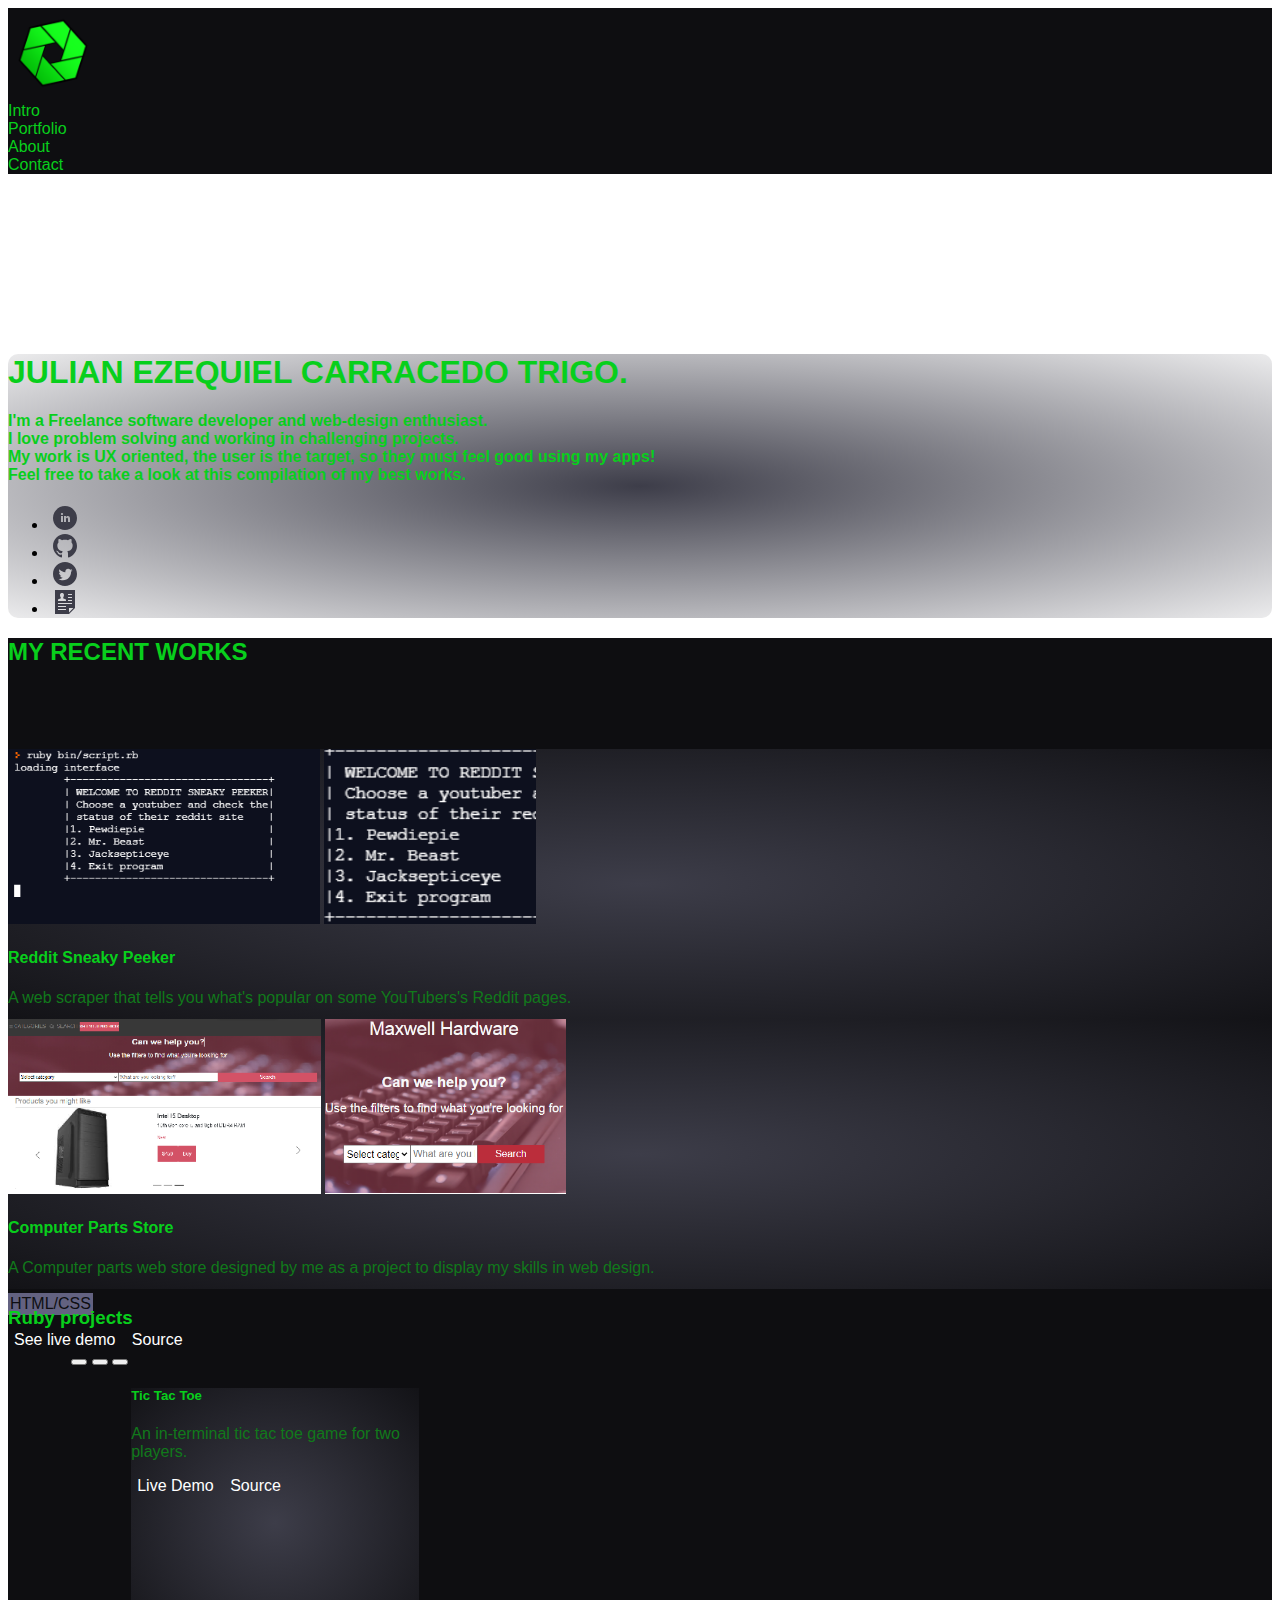
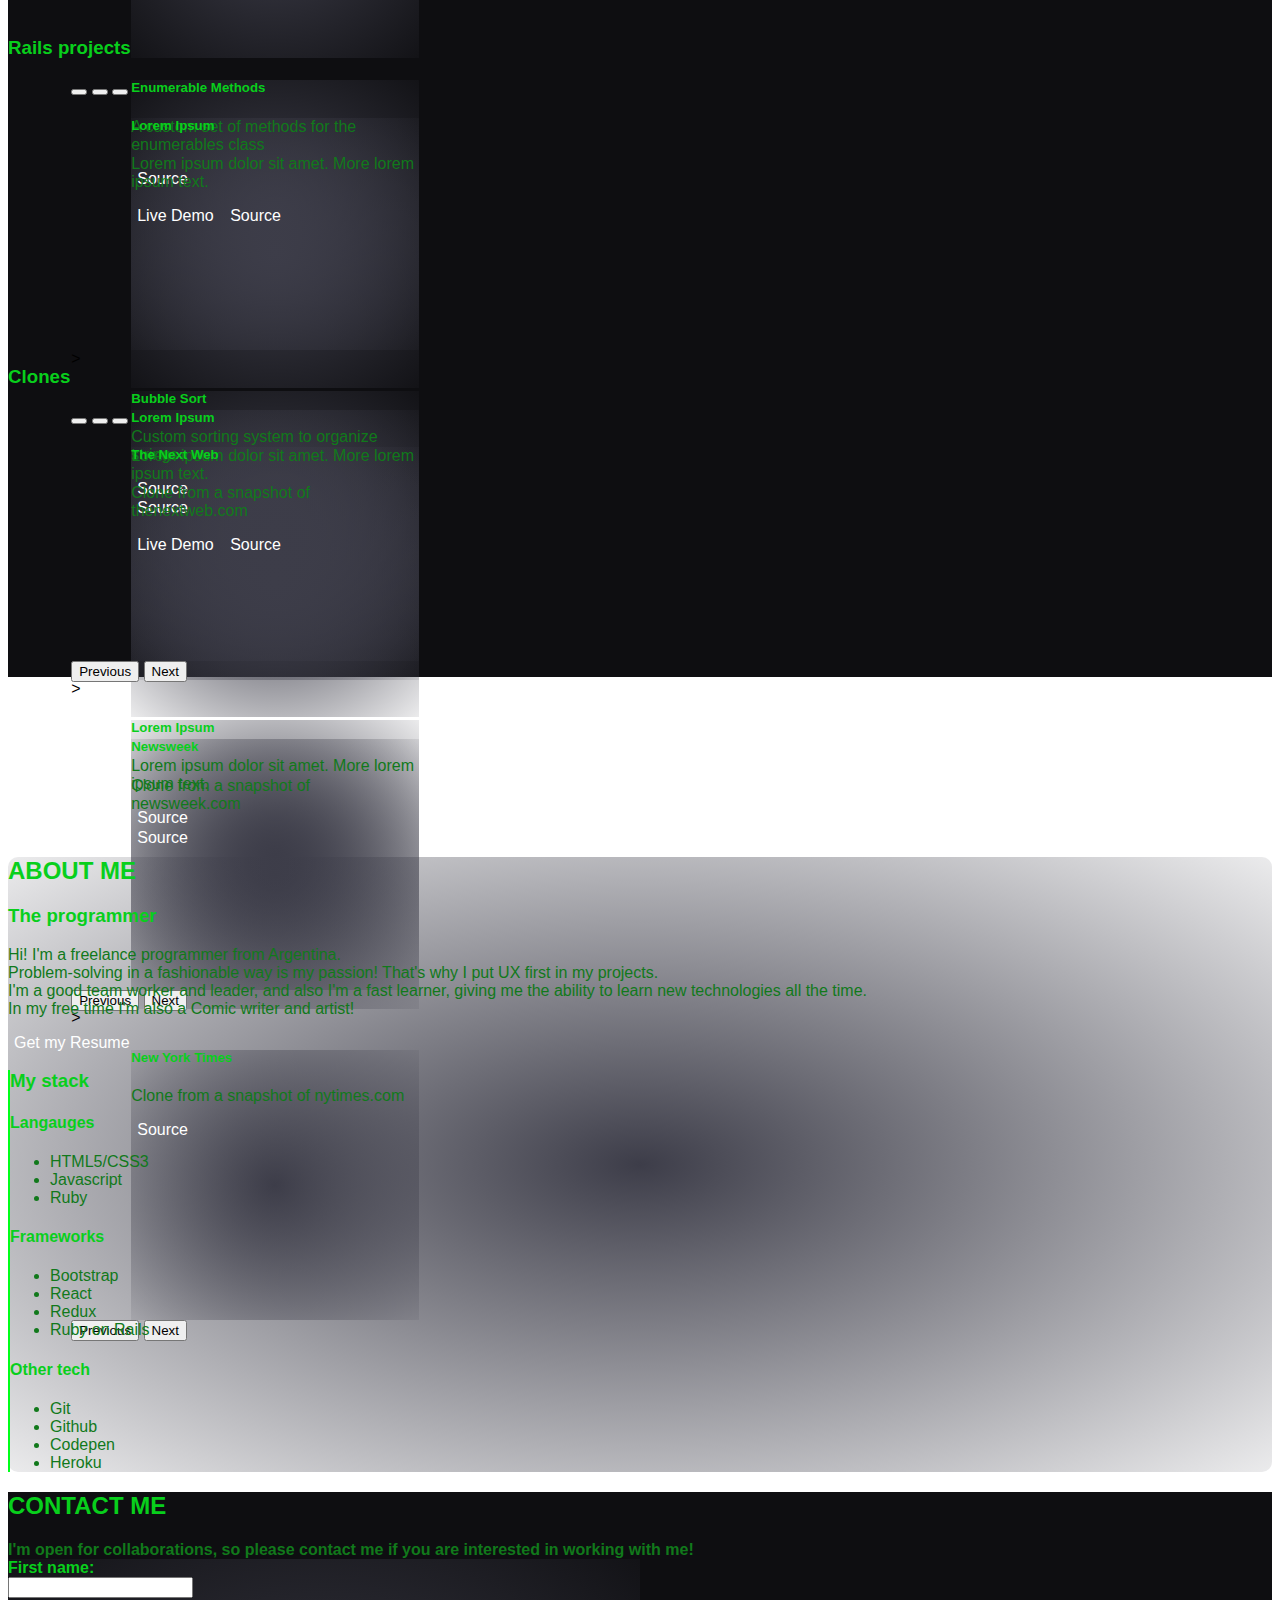
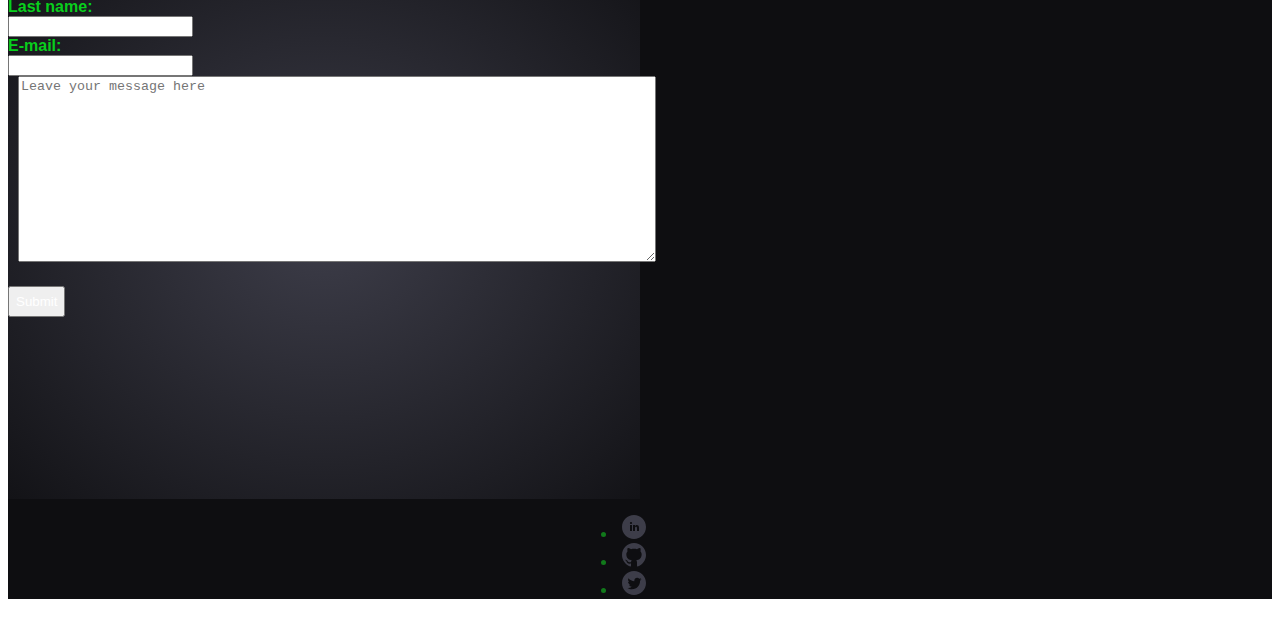
==== commit 9cea370e: "Add proper src and href to local files" ====
--- a/Julian-Carracedo-Portfolio/index.html
+++ b/Julian-Carracedo-Portfolio/index.html
@@ -5,13 +5,13 @@
     <meta http-equiv="X-UA-Compatible" content="IE=edge">
     <meta name="viewport" content="width=device-width, initial-scale=1.0">
     <link href="https://cdn.jsdelivr.net/npm/bootstrap@5.0.1/dist/css/bootstrap.min.css" rel="stylesheet" integrity="sha384-+0n0xVW2eSR5OomGNYDnhzAbDsOXxcvSN1TPprVMTNDbiYZCxYbOOl7+AMvyTG2x" crossorigin="anonymous">
-    <link rel="stylesheet" href="/style.css">
+    <link rel="stylesheet" href="./style.css">
     <title>Julian's Portfolio</title>
 </head>
 <body class="bg-dark">
     <header class="container-fluid h-50 julian-gray m-0 p-2 sticky-top">
         <nav class="d-flex align-content-between">
-            <div class="logo-space container"><a rel="noopener noreferrer" target="_self" href="#"><img alt="logo" class="logo" src="/resources/Website Logo2.png"></a></div>
+            <div class="logo-space container"><a rel="noopener noreferrer" target="_self" href="#"><img alt="logo" class="logo" src="./resources/Website Logo2.png"></a></div>
             <div class ="tags d-flex">
                 <div class="nav-alter"><a class="julian-light-green nav-link" rel="noopener noreferrer" target="_self" href="#intro">Intro </a></div>
                 <div class="nav-alter"><a class="julian-light-green nav-link" rel="noopener noreferrer" target="_self" href="#portfolio">Portfolio </a></div> 
@@ -36,8 +36,8 @@
             <h2 class="julian-light-green mt-5">MY RECENT WORKS</h2>
             <div class="core-posts row mt-5 container mx-0">
                 <article class="col-lg core-posted row h-auto mx-2 mb-5 mb-lg-0 bg-custom pt-5"> 
-                    <img class="col-6 core-pic d-none d-lg-block" src="resources/reddit-snap.PNG" alt="snapshot">
-                    <img class="core-pic d-lg-none" src="resources/reddit-mobile.PNG" alt="snapshot">
+                    <img class="col-6 core-pic d-none d-lg-block" src="./resources/reddit-snap.PNG" alt="snapshot">
+                    <img class="core-pic d-lg-none" src="./resources/reddit-mobile.PNG" alt="snapshot">
                     <div class="col-lg-6">
                         <h4 class="julian-light-green">Reddit Sneaky Peeker</h4>
                         <p class="julian-dark-green"> A web scraper that tells you what's popular on some YouTubers's Reddit pages.</p>
@@ -47,8 +47,8 @@
                     </div>
                 </article>
                 <article class="col-lg core-posted row h-auto mx-2 bg-custom pt-5">
-                    <img class="col-6 core-pic d-none d-lg-block" src="/resources/maxwell-snap.PNG" alt="snapshot">
-                    <img class="core-pic d-lg-none" src="/resources/maxwell-mobile.PNG" alt="snapshot">
+                    <img class="col-6 core-pic d-none d-lg-block" src="./resources/maxwell-snap.PNG" alt="snapshot">
+                    <img class="core-pic d-lg-none" src="./resources/maxwell-mobile.PNG" alt="snapshot">
                     <div class="col-lg-6">
                         <h4 class="julian-light-green">Computer Parts Store</h4>
                         <p class="julian-dark-green"> A Computer parts web store designed by me as a project to display my skills in web design.</p>
--- a/Julian-Carracedo-Portfolio/style.css
+++ b/Julian-Carracedo-Portfolio/style.css
@@ -0,0 +1,167 @@
+.julian-gray {
+  background-color: rgb(14, 14, 17);
+}
+
+.julian-light-gray {
+  background-color: rgb(99, 98, 129);
+}
+
+.julian-light-green {
+    color: rgb(8, 207, 28);
+    fill: rgb(8, 207, 28);
+}
+
+.julian-dark-green {
+    color: rgb(17, 121, 27);
+    fill: rgb(17, 121, 27);
+}
+
+.nav-link {
+    text-decoration: none;
+}
+
+.nav-link:hover {
+    color: rgb(0, 255, 26);
+    
+}
+
+.nav-alter {
+    width: fit-content;
+    height: fit-content;
+    transition-duration: 0.5s;
+}
+
+.tags {
+    align-items: center;
+}
+
+.nav-alter:hover {
+    border-left-width: 1px;
+    border-left-color: rgb(0, 255, 26);
+    border-left-style: solid;
+
+    border-bottom-width: 1px;
+    border-bottom-color: rgb(0, 255, 26);
+    border-bottom-style: solid;
+}
+
+
+.logo {
+    height: 10vh;
+    background-color: rgba(14, 187, 32,0);
+    border-radius: 50%;
+    transition-duration: 1s;
+}
+
+.logo:hover {
+    transform: rotate(180deg);
+    background-color: rgb(0, 255, 26);
+    box-shadow: 0px 0px 2px 3px rgb(0, 255, 26);
+}
+
+body {
+    font-family: 'Roboto', 'Arial', 'serif-sans';
+}
+
+.intro {
+    margin-top: 20vh;
+    border-radius: 10px;
+    background:  radial-gradient(rgb(61, 61, 73), rgba(61, 61, 73, 0.1) );
+    background-size: cover;
+    background-repeat: no-repeat;
+}
+
+.bg-custom {
+    background:  radial-gradient(rgb(61, 61, 73), rgba(61, 61, 73, 0.1) );
+    background-size: cover;
+    background-repeat: no-repeat;
+}
+
+.media-icon {
+    fill:  rgb(61, 61, 73);
+    margin-left: 5px;
+    margin-right: 5px;
+    transition-duration: 0.5s;
+}
+
+.media-icon:hover {
+    fill:rgb(0, 255, 26)
+}
+
+.my-button {
+    text-decoration: none;
+    color:#fff;
+    padding: 6px;
+}
+
+.core-posts {
+    padding-top: 5%;
+    width: 100%;
+    height: 60vh;
+}
+
+.core-posted {
+    height: 30vh;
+}
+
+.core-pic {
+    height: 65%;
+}
+
+.stack-used {
+    background-color: rgb(99, 98, 129);
+    width: fit-content;
+    padding: 2px;
+    color: rgb(14, 14, 17);
+}
+
+.fix-h {
+    height: 30vh;
+    margin-left: 5%;
+}
+
+.my-stack {
+    border-left-width: 2px;
+    border-left-color: rgb(0, 255, 26);
+    border-left-style: solid;
+}
+
+form {
+    width: 50%;
+    height: 60vh;
+}
+
+textarea {
+    margin-left: 10px;
+    margin-bottom: 20px;
+    height: 20vh;
+    width: 100%;
+}
+
+.last-list {
+    margin-left: 45%;
+}
+
+@media screen and (max-width: 992px) {
+    .core-posts {
+        height: max-content;
+    }
+
+    .media-icon {
+        width: 40px;
+        height: 40px;
+    }
+
+    .last-list {
+        margin-left: 40%;
+    }
+
+    label, input, textarea{
+        font-size: 20px;
+        width: 100%
+    }
+
+    form {
+        width: 100%;
+    }
+}
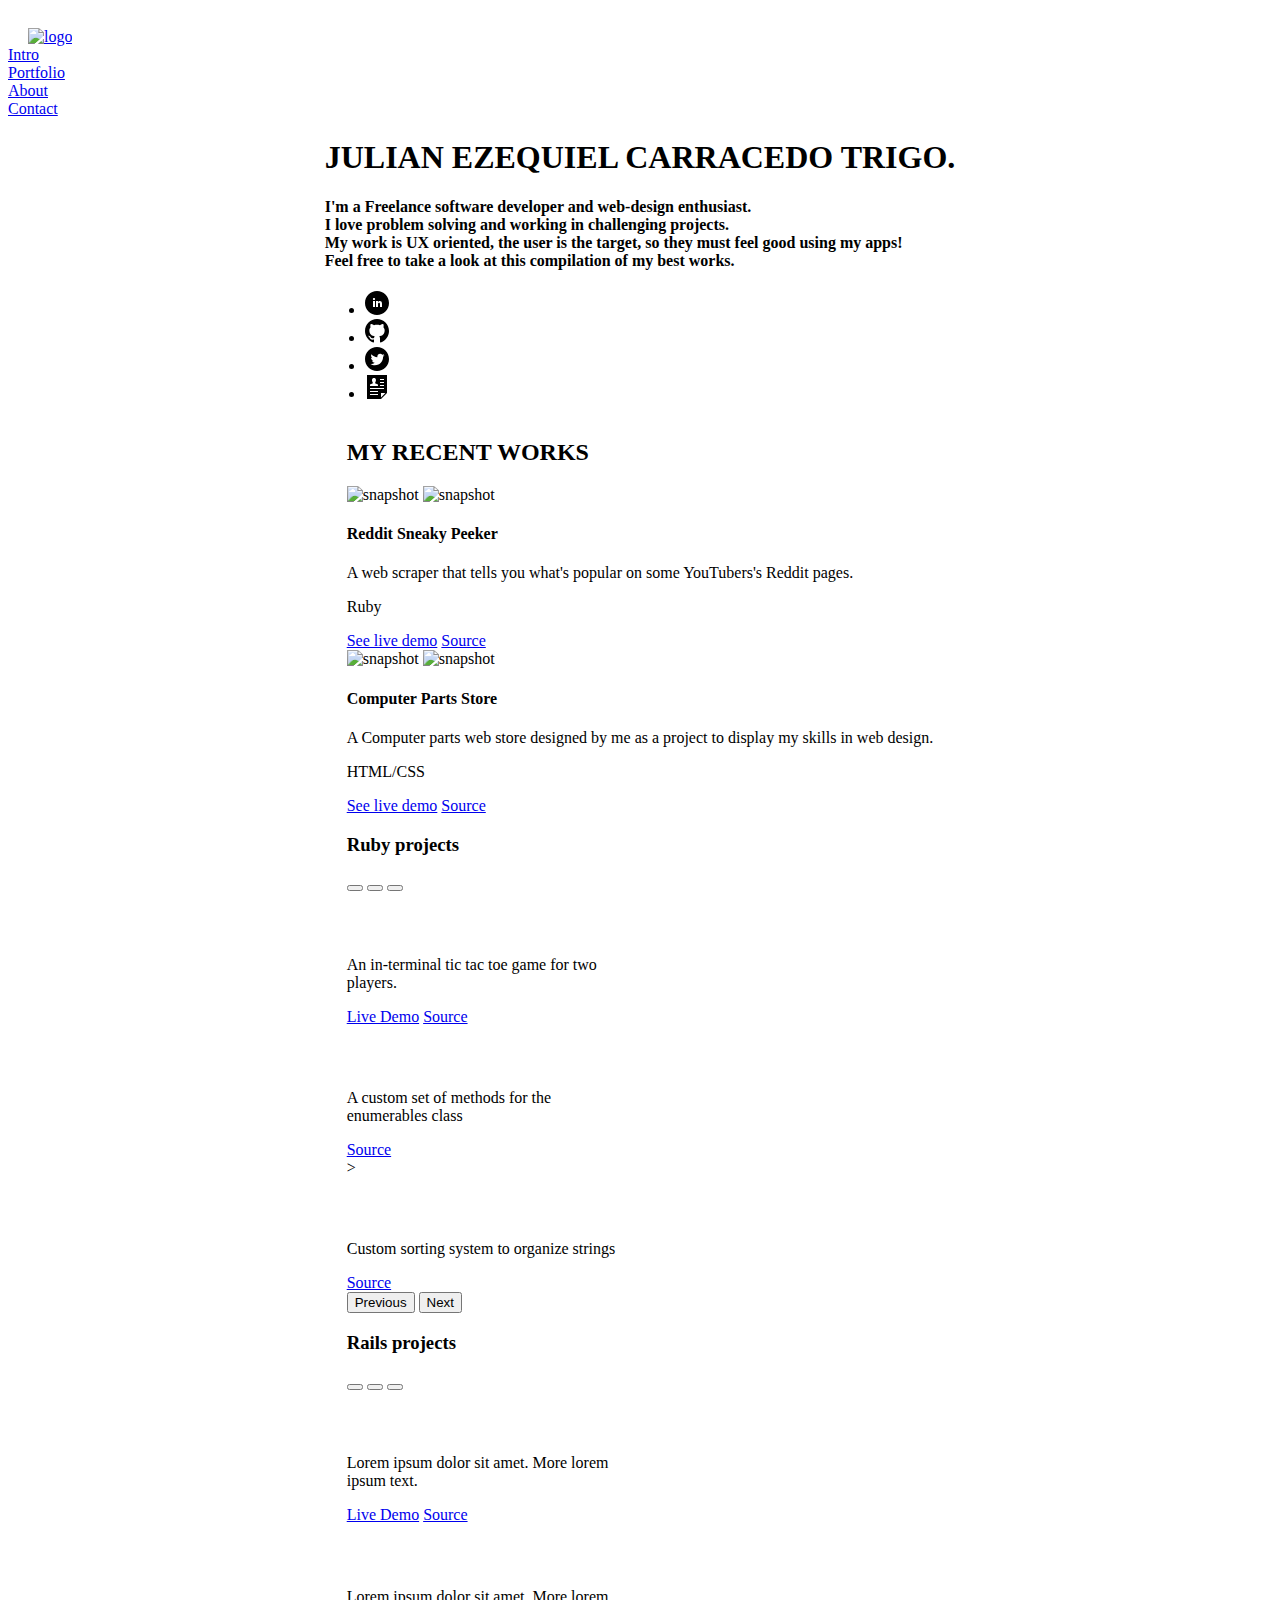
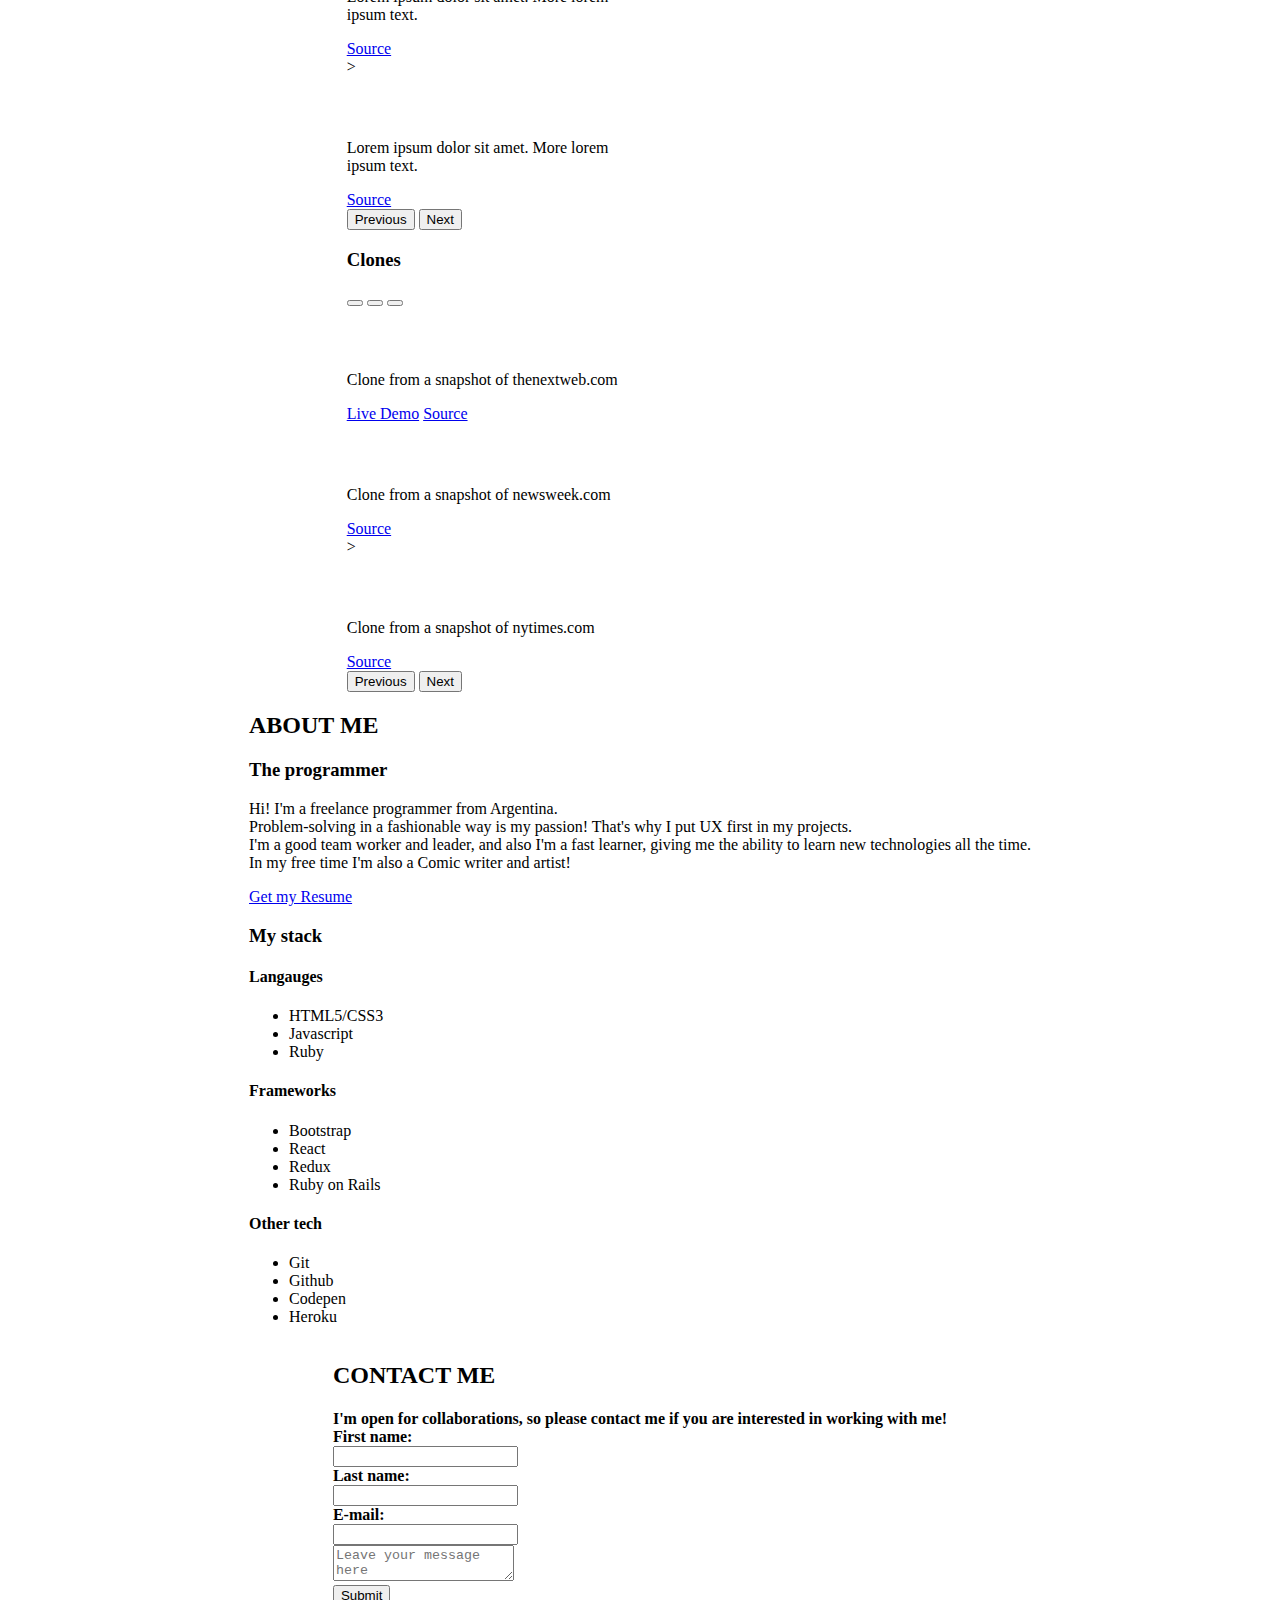
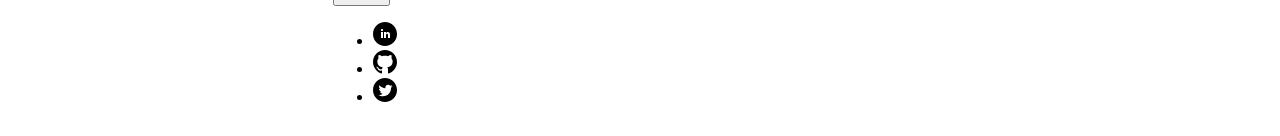
==== commit 29d3a50a: "Add proper local links" ====
--- a/Julian-Carracedo-Portfolio/index.html
+++ b/Julian-Carracedo-Portfolio/index.html
@@ -5,13 +5,13 @@
     <meta http-equiv="X-UA-Compatible" content="IE=edge">
     <meta name="viewport" content="width=device-width, initial-scale=1.0">
     <link href="https://cdn.jsdelivr.net/npm/bootstrap@5.0.1/dist/css/bootstrap.min.css" rel="stylesheet" integrity="sha384-+0n0xVW2eSR5OomGNYDnhzAbDsOXxcvSN1TPprVMTNDbiYZCxYbOOl7+AMvyTG2x" crossorigin="anonymous">
-    <link rel="stylesheet" href="./style.css">
+    <link rel="stylesheet" href="/style.css">
     <title>Julian's Portfolio</title>
 </head>
 <body class="bg-dark">
     <header class="container-fluid h-50 julian-gray m-0 p-2 sticky-top">
         <nav class="d-flex align-content-between">
-            <div class="logo-space container"><a rel="noopener noreferrer" target="_self" href="#"><img alt="logo" class="logo" src="./resources/Website Logo2.png"></a></div>
+            <div class="logo-space container"><a rel="noopener noreferrer" target="_self" href="#"><img alt="logo" class="logo" src="/resources/Website Logo2.png"></a></div>
             <div class ="tags d-flex">
                 <div class="nav-alter"><a class="julian-light-green nav-link" rel="noopener noreferrer" target="_self" href="#intro">Intro </a></div>
                 <div class="nav-alter"><a class="julian-light-green nav-link" rel="noopener noreferrer" target="_self" href="#portfolio">Portfolio </a></div> 
@@ -36,8 +36,8 @@
             <h2 class="julian-light-green mt-5">MY RECENT WORKS</h2>
             <div class="core-posts row mt-5 container mx-0">
                 <article class="col-lg core-posted row h-auto mx-2 mb-5 mb-lg-0 bg-custom pt-5"> 
-                    <img class="col-6 core-pic d-none d-lg-block" src="./resources/reddit-snap.PNG" alt="snapshot">
-                    <img class="core-pic d-lg-none" src="./resources/reddit-mobile.PNG" alt="snapshot">
+                    <img class="col-6 core-pic d-none d-lg-block" src="/resources/reddit-snap.PNG" alt="snapshot">
+                    <img class="core-pic d-lg-none" src="/resources/reddit-mobile.PNG" alt="snapshot">
                     <div class="col-lg-6">
                         <h4 class="julian-light-green">Reddit Sneaky Peeker</h4>
                         <p class="julian-dark-green"> A web scraper that tells you what's popular on some YouTubers's Reddit pages.</p>
@@ -47,8 +47,8 @@
                     </div>
                 </article>
                 <article class="col-lg core-posted row h-auto mx-2 bg-custom pt-5">
-                    <img class="col-6 core-pic d-none d-lg-block" src="./resources/maxwell-snap.PNG" alt="snapshot">
-                    <img class="core-pic d-lg-none" src="./resources/maxwell-mobile.PNG" alt="snapshot">
+                    <img class="col-6 core-pic d-none d-lg-block" src="/resources/maxwell-snap.PNG" alt="snapshot">
+                    <img class="core-pic d-lg-none" src="/resources/maxwell-mobile.PNG" alt="snapshot">
                     <div class="col-lg-6">
                         <h4 class="julian-light-green">Computer Parts Store</h4>
                         <p class="julian-dark-green"> A Computer parts web store designed by me as a project to display my skills in web design.</p>
--- a/style.css
+++ b/style.css
@@ -0,0 +1,1179 @@
+@import url('https://fonts.googleapis.com/css2?family=Cairo:wght@600&display=swap');
+@import url('https://fonts.googleapis.com/css2?family=Dela+Gothic+One&display=swap');
+
+body {
+  display: flex;
+  flex-direction: column;
+  align-items: center;
+}
+
+main {
+  display: flex;
+  flex-direction: column;
+  align-items: center;
+  width: 100%;
+}
+
+header {
+  width: 100%;
+}
+
+.invisible-black-menu {
+  display: none;
+}
+
+.navbar {
+  position: fixed;
+  top: 0;
+  z-index: 30;
+}
+
+.white-nav {
+  display: inline-flex;
+  justify-content: space-between;
+  width: 100%;
+  background-color: white;
+}
+
+.white-nav-link {
+  text-decoration: none;
+  font-family: 'Cairo', sans-serif;
+  margin: 25px 10px 25px 10px;
+  color: #777;
+}
+
+.white-nav-link:hover {
+  color: black;
+}
+
+.yellow-nav {
+  display: flex;
+  align-items: center;
+  width: 100%;
+  height: 5vh;
+  background-color: rgb(224, 240, 6);
+  font-family: Arial, Helvetica, sans-serif;
+}
+
+.yellow-nav-link {
+  margin-left: 10px;
+  font-size: 12px;
+  color: black;
+  text-decoration: none;
+}
+
+.search-div {
+  padding: 5px;
+  border-left-width: 1px;
+  border-left-style: solid;
+  border-left-color: #777;
+}
+
+.search-icon {
+  height: 18px;
+  transform: scaleX(-1);
+}
+
+.hamburger-button {
+  display: none;
+}
+
+.black-nav {
+  display: inline-flex;
+  background-color: #111;
+  justify-content: space-between;
+  width: 100%;
+}
+
+.black-nav-right {
+  margin-right: 10px;
+}
+
+a.black-nav-link {
+  color: #555;
+  text-decoration: none;
+  font-family: 'Segoe UI', Tahoma, Geneva, Verdana, sans-serif;
+  margin: 0 0 0 10px;
+}
+
+a.black-nav-link:hover {
+  color: white;
+}
+
+footer.site-footer {
+  width: 100%;
+}
+
+.media-links {
+  display: flex;
+  flex-direction: column;
+  align-items: center;
+  background-color: #333;
+}
+
+.corp-data {
+  width: 100%;
+  display: inline-flex;
+  justify-content: center;
+  align-items: baseline;
+  background-color: black;
+  color: white;
+}
+
+ul.social-links {
+  list-style-type: none;
+  display: inline-flex;
+  justify-content: center;
+  padding: 2px;
+}
+
+.logo {
+  width: 60%;
+  margin: 20px 0 0 20px;
+  grid-column: 1/3;
+  grid-row: 1/3;
+}
+
+.funding-header {
+  display: flex;
+  justify-content: space-between;
+  align-items: center;
+}
+
+.funding-link {
+  padding: 5px;
+  text-decoration: none;
+  color: #f42;
+  font-family: Arial, Helvetica, sans-serif;
+  font-size: 16px;
+}
+
+.funding-link:hover {
+  color: black;
+}
+
+.flinkbor {
+  border-left-color: #f42;
+  border-left-style: solid;
+  border-left-width: 1px;
+}
+
+.orange-row {
+  display: flex;
+  background-color: #f42;
+  height: 15%;
+  align-items: center;
+}
+
+li.social-link {
+  padding: 10px;
+  margin: 0 10px 0 10px;
+  border: 2px solid #555;
+  background-color: #555;
+  border-radius: 50%;
+}
+
+li.social-link:hover {
+  background-color: #333;
+}
+
+ul.foot-links {
+  list-style-type: none;
+  display: inline-flex;
+}
+
+li.foot-link {
+  font-family: 'Cairo', sans-serif;
+  font-weight: 600;
+  margin: 10px 5px 10px 5px;
+  color: #aaa;
+}
+
+li.foot-link:hover {
+  color: #fff;
+}
+
+p.copyrt-info {
+  font-family: Arial, Helvetica, sans-serif;
+}
+
+img.corp-logo {
+  margin: 0 5px 0 5px;
+  width: 40px;
+  height: 15px;
+}
+
+img.corp-logo2 {
+  position: relative;
+  left: 5px;
+  top: 25px;
+  height: 60px;
+}
+
+.highlights {
+  display: grid;
+  margin: 14vh 0 10px 0;
+  grid-template-areas:
+    "hl1 hl2"
+    "hl1 hl3";
+  gap: 10px;
+}
+
+.small-logo {
+  width: 25px;
+}
+
+.hl-title {
+  font-family: 'Dela Gothic One', cursive;
+  color: white;
+  margin-left: 10px;
+  font-size: 25px;
+  grid-column: 1/4;
+  grid-row: 1/3;
+}
+
+.main-hl {
+  font-family: 'Dela Gothic One', cursive;
+  color: white;
+  margin-left: 10px;
+  font-size: 40px;
+  grid-column: 1/4;
+  grid-row: 2/4;
+}
+
+.hl-detail {
+  align-self: flex-end;
+  display: flex;
+  align-items: center;
+  font-size: 14px;
+  margin-left: 20px;
+  font-family: Cairo, Helvetica, sans-serif;
+  font-weight: 500;
+  color: #999;
+  grid-column: 1/4;
+  grid-row: 4/5;
+}
+
+.left-hl {
+  display: grid;
+  grid-template-columns: 1fr 1fr 1fr;
+  grid-template-rows: 20% 15% 50% 15%;
+  width: 60vw;
+  height: 30.8vw;
+  grid-area: hl1;
+  background: linear-gradient(to bottom right, rgba(243, 47, 47, 0.582) 0%, rgba(24, 3, 15, 0.82) 80%), url('images/image1.jpg'), url(https://cdn0.tnwcdn.com/wp-content/blogs.dir/1/files/2021/01/Opal.jpg);
+  background-size: cover;
+}
+
+.left-hl:hover {
+  background: linear-gradient(to bottom right, rgba(247, 130, 130, 0.582) 0%, rgba(48, 31, 40, 0.82) 80%), url('images/image1.jpg'), url(https://cdn0.tnwcdn.com/wp-content/blogs.dir/1/files/2021/01/Opal.jpg);
+  background-size: cover;
+}
+
+.hl-time {
+  font-size: 14px;
+  font-family: Cairo, Helvetica, sans-serif;
+  font-weight: 500;
+  margin-left: 30%;
+  color: #999;
+  grid-column: 3/4;
+  grid-row: 1/3;
+}
+
+.topright-hl {
+  display: grid;
+  grid-template-columns: 1fr 1fr 1fr;
+  grid-template-rows: 20% 15% 50% 15%;
+  width: 37vw;
+  height: 15vw;
+  grid-area: hl2;
+  background-image: linear-gradient(to bottom, rgba(245, 246, 252, 0.52), rgba(48, 7, 38, 0.73)), url(https://technocio.com/wp-content/uploads/2021/03/Google.jpg);
+  background-size: cover;
+}
+
+.topright-hl:hover {
+  background: linear-gradient(to bottom, rgba(245, 246, 252, 0.733) 0%, rgba(95, 73, 85, 0.5) 80%), url('images/image1.jpg'), url(https://technocio.com/wp-content/uploads/2021/03/Google.jpg);
+  background-size: cover;
+}
+
+.bottomright-hl {
+  display: grid;
+  grid-template-columns: 1fr 1fr 1fr;
+  grid-template-rows: 20% 15% 50% 15%;
+  width: 37vw;
+  height: 15vw;
+  grid-area: hl3;
+  background-image: linear-gradient(to bottom, rgba(245, 246, 252, 0.52), rgba(48, 7, 38, 0.73)), url(https://img-cdn.tnwcdn.com/image?fit=1280%2C720&url=https%3A%2F%2Fcdn0.tnwcdn.com%2Fwp-content%2Fblogs.dir%2F1%2Ffiles%2F2021%2F01%2FGemini2-duplicates-monitor-alert-e1611566958933.png&signature=f16a0428902b19646bc6f21bf44ce3f4);
+  background-size: cover;
+}
+
+.bottomright-hl:hover {
+  background: linear-gradient(to bottom, rgba(245, 246, 252, 0.733) 0%, rgba(95, 73, 85, 0.5) 80%), url('images/image1.jpg'), url(https://img-cdn.tnwcdn.com/image?fit=1280%2C720&url=https%3A%2F%2Fcdn0.tnwcdn.com%2Fwp-content%2Fblogs.dir%2F1%2Ffiles%2F2021%2F01%2FGemini2-duplicates-monitor-alert-e1611566958933.png&signature=f16a0428902b19646bc6f21bf44ce3f4);
+  background-size: cover;
+}
+
+.latest-section {
+  display: flex;
+  flex-direction: column;
+  width: 85%;
+}
+
+.latest-container {
+  display: grid;
+  width: 100%;
+  grid-template-areas:
+    "first second third fourth"
+    "fifth sixth seventh eighth";
+}
+
+.latest-news {
+  display: flex;
+  flex-direction: column;
+  align-items: baseline;
+  margin: 10px;
+  width: 20vw;
+  height: 40vh;
+}
+
+.latest-details {
+  margin-top: 5px;
+  display: flex;
+  align-items: baseline;
+  font-size: 12px;
+  font-family: Arial, Helvetica, sans-serif;
+  color: #999;
+}
+
+.latest-img {
+  width: 100%;
+  height: 60%;
+}
+
+.latest-caption {
+  width: 100%;
+}
+
+.latest-link {
+  font-family: Arial, Helvetica, sans-serif;
+  font-weight: bold;
+  text-decoration: none;
+  color: black;
+}
+
+.latest-link:hover {
+  text-decoration: underline;
+  color: #f42;
+}
+
+.latest-author {
+  text-decoration: none;
+  color: #999;
+}
+
+.latest-author:hover {
+  color: #555;
+}
+
+.l-first {
+  grid-area: first;
+}
+
+.l-second {
+  grid-area: second;
+}
+
+.l-third {
+  grid-area: third;
+}
+
+.l-fourth {
+  grid-area: fourth;
+}
+
+.l-fifth {
+  grid-area: fifth;
+}
+
+.l-sixth {
+  grid-area: sixth;
+}
+
+.l-seventh {
+  grid-area: seventh;
+}
+
+.l-eighth {
+  grid-area: eighth;
+}
+
+.funding {
+  display: flex;
+  flex-direction: column;
+  justify-content: space-around;
+  width: 80vw;
+}
+
+.cards {
+  display: flex;
+}
+
+.fund-heading {
+  display: block;
+  color: #f42;
+  font-family: 'Dela Gothic One', cursive;
+  text-decoration: none;
+}
+
+.fund-heading:hover {
+  color: black;
+}
+
+.card-title {
+  margin-left: 10%;
+  font-family: 'Dela Gothic One', cursive;
+  color: white;
+}
+
+.card-img {
+  z-index: 1;
+  position: relative;
+  top: 32%;
+  left: 3%;
+  width: 4vw;
+  height: 4vw;
+}
+
+.money-funded {
+  font-family: Arial, Helvetica, sans-serif;
+  font-weight: bold;
+  font-size: 20px;
+}
+
+.caption {
+  position: relative;
+  bottom: 40%;
+  font-family: 'Cairo', sans-serif;
+  font-size: 14px;
+  color: #555;
+}
+
+.card-content {
+  height: 38%;
+  padding: 10px;
+  display: flex;
+  flex-direction: column;
+  background-color: rgba(224, 209, 195, 0.349);
+  font-size: 12px;
+}
+
+.description {
+  border-top-width: 1px;
+  border-top-style: solid;
+  border-top-color: #f42;
+  color: #555;
+  font-size: 10px;
+  font-family: Arial, Helvetica, sans-serif;
+}
+
+.unstyled {
+  font-family: Arial, Helvetica, sans-serif;
+  color: #555;
+  text-decoration: none;
+}
+
+.unstyled:hover {
+  color: #555;
+}
+
+.grey-row {
+  height: 25%;
+  display: flex;
+  flex-direction: column;
+  align-items: center;
+  justify-content: space-around;
+  background-color: rgba(245, 188, 170, 0.404);
+}
+
+.funding-card {
+  margin: 0 15px 0 15px;
+  width: 20vw;
+}
+
+.categories {
+  display: grid;
+  grid-template-areas:
+    "first second third"
+    "fourth fifth sixth"
+    "seventh eighth nineth";
+  width: 80%;
+  gap: 20px;
+}
+
+.hardfork {
+  grid-area: first;
+}
+
+.pre-title {
+  font-family: 'Cairo', Helvetica, sans-serif;
+  color: white;
+  font-size: 14px;
+}
+
+.big-title {
+  font-family: 'Dela Gothic One', cursive;
+  color: white;
+  margin: -10px 0 -10px 0;
+}
+
+.cat-details {
+  display: flex;
+  font-family: 'Cairo', Helvetica, sans-serif;
+  color: #777;
+  font-size: 14px;
+}
+
+.cat-author {
+  color: #777;
+  text-decoration: none;
+}
+
+.cat-author:hover {
+  color: white;
+}
+
+.categories-latest {
+  width: 103%;
+  background-color: rgba(245, 188, 170, 0.404);
+  display: grid;
+  grid-template-areas:
+    "latest img"
+    "text img";
+}
+
+.categories-pre-title {
+  margin-left: 5%;
+  font-family: 'Cairo', Helvetica, sans-serif;
+  color: #f42;
+  font-size: 14px;
+  grid-area: latest;
+}
+
+.categories-big-title {
+  margin-left: 5%;
+  width: 90%;
+  font-family: Arial, Helvetica, sans-serif;
+  color: #f42;
+  font-weight: bold;
+  font-size: 12px;
+  word-wrap: break-word;
+  grid-area: text;
+  position: relative;
+  top: -50%;
+}
+
+.deals-figure {
+  margin: 10px;
+}
+
+.categories-thumbnail {
+  width: 100%;
+  grid-area: img;
+  object-fit: cover;
+  height: 100%;
+}
+
+.categories-list {
+  color: #f42;
+  padding-left: 5%;
+}
+
+.list-link {
+  font-family: Arial, Helvetica, sans-serif;
+  text-decoration: none;
+  color: #777;
+}
+
+.list-link:hover {
+  color: #333;
+}
+
+.hf-most-popular {
+  height: 40vh;
+  width: 100%;
+  display: flex;
+  flex-direction: column;
+  justify-content: flex-end;
+  padding-left: 10px;
+  background: linear-gradient(to bottom, rgba(255, 255, 255, 0) 0%, rgba(0, 0, 0, 0.95) 80%), url("https://wr.perma-archives.org/public/m5zv-q2d6/20210126152647mp_/https://cdn0.tnwcdn.com/wp-content/blogs.dir/1/files/2021/01/1280px-GameStop_Globen-e1611550531323-368x276.jpg");
+  background-size: cover !important;
+}
+
+.apps-most-popular {
+  height: 40vh;
+  width: 100%;
+  display: flex;
+  flex-direction: column;
+  justify-content: flex-end;
+  padding-left: 10px;
+  background-image: linear-gradient(to bottom, rgba(255, 255, 255, 0) 0%, rgba(0, 0, 0, 0.95) 80%), url("https://wr.perma-archives.org/public/m5zv-q2d6/20210126152647mp_/https://cdn0.tnwcdn.com/wp-content/blogs.dir/1/files/2021/01/Snag_3c8ecdc-368x276.png");
+  background-size: cover;
+}
+
+.apps {
+  grid-area: second;
+}
+
+.gear-most-popular {
+  height: 40vh;
+  width: 100%;
+  display: flex;
+  flex-direction: column;
+  justify-content: flex-end;
+  padding-left: 10px;
+  background-size: cover;
+  background-image: linear-gradient(to bottom, rgba(255, 255, 255, 0) 0%, rgba(0, 0, 0, 0.95) 80%), url("https://wr.perma-archives.org/public/m5zv-q2d6/20210126152647mp_/https://cdn0.tnwcdn.com/wp-content/blogs.dir/1/files/2015/03/MacBook-USB-C-Feat-Img-730x365.jpg");
+}
+
+.gear {
+  grid-area: third;
+}
+
+.tech {
+  grid-area: fourth;
+}
+
+.tech-most-popular {
+  height: 40vh;
+  width: 100%;
+  display: flex;
+  flex-direction: column;
+  justify-content: flex-end;
+  padding-left: 10px;
+  background-size: cover;
+  background-image: linear-gradient(to bottom, rgba(255, 255, 255, 0) 0%, rgba(0, 0, 0, 0.95) 80%), url("https://wr.perma-archives.org/public/m5zv-q2d6/20210126152647mp_/https://cdn0.tnwcdn.com/wp-content/blogs.dir/1/files/2016/06/vintage-robot-368x276.jpg");
+}
+
+.creative {
+  grid-area: fifth;
+}
+
+.creative-most-popular {
+  height: 40vh;
+  width: 100%;
+  display: flex;
+  flex-direction: column;
+  justify-content: flex-end;
+  padding-left: 10px;
+  background-size: cover;
+  background-image: linear-gradient(to bottom, rgba(255, 255, 255, 0) 0%, rgba(0, 0, 0, 0.95) 80%), url("https://wr.perma-archives.org/public/m5zv-q2d6/20210126152647mp_/https://cdn0.tnwcdn.com/wp-content/blogs.dir/1/files/2020/12/Untitled-design-13-368x276.png");
+}
+
+.podium {
+  grid-area: sixth;
+}
+
+.podium-most-popular {
+  height: 40vh;
+  width: 100%;
+  display: flex;
+  flex-direction: column;
+  justify-content: flex-end;
+  padding-left: 10px;
+  background-size: cover;
+  background-image: linear-gradient(to bottom, rgba(255, 255, 255, 0) 0%, rgba(0, 0, 0, 0.95) 80%), url("https://wr.perma-archives.org/public/m5zv-q2d6/20210126152647mp_/https://cdn0.tnwcdn.com/wp-content/blogs.dir/1/files/2020/12/open-source-code-gq-368x276.png");
+}
+
+.insights {
+  grid-area: seventh;
+}
+
+.insights-most-popular {
+  height: 40vh;
+  width: 100%;
+  display: flex;
+  flex-direction: column;
+  justify-content: flex-end;
+  padding-left: 10px;
+  background-size: cover;
+  background-image: linear-gradient(to bottom, rgba(255, 255, 255, 0) 0%, rgba(0, 0, 0, 0.95) 80%), url("https://wr.perma-archives.org/public/m5zv-q2d6/20210126152647mp_/https://cdn0.tnwcdn.com/wp-content/blogs.dir/1/files/2021/01/zoom-fundraising-gq-368x276.png");
+}
+
+.launch {
+  grid-area: eighth;
+}
+
+.launch-most-popular {
+  height: 40vh;
+  width: 100%;
+  display: flex;
+  flex-direction: column;
+  justify-content: flex-end;
+  padding-left: 10px;
+  background-size: cover;
+  background-image: linear-gradient(to bottom, rgba(255, 255, 255, 0) 0%, rgba(0, 0, 0, 0.95) 80%), url("https://wr.perma-archives.org/public/m5zv-q2d6/20210126152647mp_/https://cdn0.tnwcdn.com/wp-content/blogs.dir/1/files/2020/12/toyota-suv-new-ev-car-future-electric-japan-368x276.jpg");
+}
+
+.distract {
+  grid-area: nineth;
+}
+
+.distract-most-popular {
+  height: 40vh;
+  width: 100%;
+  display: flex;
+  flex-direction: column;
+  justify-content: flex-end;
+  padding-left: 10px;
+  background-size: cover;
+  background-image: linear-gradient(to bottom, rgba(255, 255, 255, 0) 0%, rgba(0, 0, 0, 0.95) 80%), url("https://wr.perma-archives.org/public/m5zv-q2d6/20210126152647mp_/https://cdn0.tnwcdn.com/wp-content/blogs.dir/1/files/2021/01/amplified-368x276.jpg");
+}
+
+.latest-deals {
+  width: 80%;
+}
+
+.deals-header {
+  display: flex;
+  justify-content: space-between;
+  align-items: center;
+}
+
+.d-prices {
+  display: flex;
+  align-items: baseline;
+}
+
+.price1 {
+  text-decoration: line-through;
+  color: #777;
+  font-size: 14px;
+  font-family: Arial, Helvetica, sans-serif;
+  margin-right: 2px;
+}
+
+.price2 {
+  font-family: Arial, Helvetica, sans-serif;
+  margin-left: 2px;
+}
+
+.deals-container {
+  display: grid;
+  grid-template-areas:
+    "deal1 deal2 deal3 deal4"
+    "deal5 deal6 deal7 deal8";
+}
+
+.deal-img {
+  width: 100%;
+  height: 60%;
+}
+
+.deal-card1 {
+  grid-area: deal1;
+}
+
+.deal-card2 {
+  grid-area: deal2;
+}
+
+.deal-card3 {
+  grid-area: deal3;
+}
+
+.deal-card4 {
+  grid-area: deal4;
+}
+
+.deal-card5 {
+  grid-area: deal5;
+}
+
+.deal-card6 {
+  grid-area: deal6;
+}
+
+.deal-card7 {
+  grid-area: deal7;
+}
+
+.deal-card8 {
+  grid-area: deal8;
+}
+
+@media only screen and (max-width: 1024px) {
+  .black-nav {
+    font-size: 12px;
+    height: 6vh;
+    align-items: center;
+  }
+
+  .black-nav-left {
+    margin-left: 20%;
+  }
+
+  .white-nav {
+    height: 6vh;
+    align-items: center;
+  }
+
+  .white-links {
+    font-size: 12px;
+    margin-left: 20%;
+  }
+
+  .invisible-black-menu {
+    display: flex;
+    position: fixed;
+    top: 0;
+    left: 0;
+    flex-direction: column;
+    width: 20%;
+    height: 5%;
+  }
+
+  .invisible-logo {
+    background-color: black;
+    display: flex;
+    flex-direction: column;
+    justify-content: center;
+    align-items: center;
+    height: 20vh;
+  }
+
+  .inv-logo {
+    height: 60%;
+  }
+
+  .invisible-grey {
+    display: none;
+  }
+
+  .logo {
+    display: none;
+  }
+
+  .main-hl {
+    font-size: 30px;
+  }
+
+  .hl-time {
+    display: none;
+  }
+
+  .hl-title {
+    font-size: 16px;
+  }
+
+  .left-hl {
+    background: linear-gradient(to bottom, rgba(245, 246, 252, 0.52), rgba(48, 7, 38, 0.73)), url(https://cdn0.tnwcdn.com/wp-content/blogs.dir/1/files/2021/01/Opal.jpg);
+    background-size: cover;
+  }
+
+  .left-hl:hover {
+    background: linear-gradient(to bottom, rgba(245, 246, 252, 0.733) 0%, rgba(95, 73, 85, 0.5) 80%), url(https://cdn0.tnwcdn.com/wp-content/blogs.dir/1/files/2021/01/Opal.jpg);
+    background-size: cover;
+  }
+
+  .latest-container {
+    grid-template-areas:
+      "first second third"
+      "fourth fifth sixth"
+      "seventh eighth .";
+    width: 80%;
+    gap: 20px;
+  }
+
+  .forth-card {
+    display: none;
+  }
+
+  .funding {
+    width: 98%;
+  }
+
+  .fund-heading {
+    font-size: 20px;
+  }
+
+  .cards {
+    display: flex;
+    justify-content: center;
+  }
+
+  .funding-card {
+    width: 40vw;
+  }
+
+  .categories {
+    grid-template-areas:
+      "first second"
+      "third fourth"
+      "fifth sixth"
+      "seventh eighth"
+      "nineth .";
+    width: 90%;
+  }
+
+  .deals-container {
+    grid-template-areas:
+      "deal1 deal2 deal3"
+      "deal4 deal5 deal6"
+      "deal7 deal8 .";
+  }
+}
+
+@media only screen and (max-width: 768px) {
+  .navbar {
+    width: 100%;
+  }
+
+  .black-nav {
+    display: none;
+  }
+
+  .invisible-black-menu {
+    display: flex;
+    position: fixed;
+    top: 0;
+    left: 0;
+    flex-direction: column;
+    width: 30%;
+    height: 5%;
+  }
+
+  .logo {
+    display: none;
+  }
+
+  .main-hl {
+    font-size: 20px;
+  }
+
+  .hl-title {
+    font-size: 20px;
+  }
+
+  .highlights {
+    margin-top: 12vh;
+    display: flex;
+    flex-direction: column;
+  }
+
+  .left-hl,
+  .topright-hl,
+  .bottomright-hl {
+    width: 100%;
+    height: 35vw;
+    margin: 10px 0 10px 0;
+  }
+
+  .left-hl {
+    background: linear-gradient(to bottom, rgba(245, 246, 252, 0.52), rgba(48, 7, 38, 0.73)), url(https://cdn0.tnwcdn.com/wp-content/blogs.dir/1/files/2021/01/Opal.jpg);
+    background-size: cover;
+  }
+
+  .left-hl:hover {
+    background: linear-gradient(to bottom, rgba(245, 246, 252, 0.733) 0%, rgba(95, 73, 85, 0.5) 80%), url(https://cdn0.tnwcdn.com/wp-content/blogs.dir/1/files/2021/01/Opal.jpg);
+    background-size: cover;
+  }
+
+  .invisible-logo {
+    background-color: black;
+    display: flex;
+    flex-direction: column;
+    justify-content: center;
+    align-items: center;
+    height: 10vh;
+  }
+
+  .inv-logo {
+    height: 80%;
+  }
+
+  .invisible-grey {
+    display: inline;
+    font-family: Arial, Helvetica, sans-serif;
+    font-size: 12px;
+    color: #555;
+    background-color: rgba(3, 3, 3, 0.767);
+  }
+
+  .white-nav {
+    height: 8vh;
+  }
+
+  .white-nav-link {
+    display: none;
+  }
+
+  .search-btn {
+    display: flex;
+    margin-left: 10vw;
+    margin-right: 1vw;
+  }
+
+  .search-icon {
+    width: 35px;
+    height: 35px;
+  }
+
+  .hamburger-button {
+    display: inline;
+    height: 7vh;
+  }
+
+  .hb-icon {
+    height: 7vh;
+  }
+
+  .latest-section {
+    width: 95%;
+  }
+
+  .latest-container {
+    display: flex;
+    flex-direction: column;
+    width: 95%;
+  }
+
+  .latest-caption {
+    width: 100%;
+    margin-left: 5px;
+  }
+
+  .latest-link {
+    width: 100%;
+  }
+
+  .latest-img {
+    height: 12vh;
+    width: 12vh;
+    object-fit: cover;
+  }
+
+  .latest-news {
+    flex-direction: row;
+    align-items: center;
+    width: 100%;
+    height: 10vh;
+  }
+
+  .cards {
+    display: flex;
+    flex-direction: column;
+  }
+
+  .funding {
+    width: 98%;
+  }
+
+  .funding-card {
+    width: 100%;
+    margin: 2vh 0 2vh 0;
+    height: 45vh;
+  }
+
+  .forth-card {
+    display: none;
+  }
+
+  .card-img {
+    width: 10vw;
+    height: 10vw;
+  }
+
+  .funding-links {
+    display: flex;
+    flex-direction: column;
+  }
+
+  .funding-link {
+    border: none;
+  }
+
+  .funding-header {
+    flex-direction: column;
+    align-items: baseline;
+  }
+
+  .hl-detail {
+    position: relative;
+    top: -20%;
+  }
+
+  .hl-time {
+    display: none;
+  }
+
+  .categories {
+    display: flex;
+    flex-direction: column;
+    width: 95%;
+  }
+
+  .latest-deals {
+    width: 95%;
+  }
+
+  .deals-container {
+    display: flex;
+    flex-direction: column;
+    width: 95%;
+    margin-bottom: 5vh;
+  }
+
+  .deals-figure {
+    display: flex;
+    flex-direction: row;
+  }
+
+  .deal-caption {
+    width: 100%;
+    margin-left: 5px;
+  }
+
+  .deal-img {
+    height: 12vh;
+    width: 12vh;
+    object-fit: cover;
+  }
+
+  .deal-card1,
+  .deal-card2,
+  .deal-card3,
+  .deal-card4,
+  .deal-card5,
+  .deal-card6,
+  .deal-card7,
+  .deal-card8 {
+    flex-direction: row;
+    align-items: center;
+    width: 100%;
+    height: 10vh;
+    margin: 10px 0 10px 0;
+  }
+
+  .corp-data {
+    display: flex;
+    flex-direction: column;
+    align-items: center;
+  }
+
+  .small-logo {
+    width: 15px;
+    height: 15px;
+    position: relative;
+    bottom: 3px;
+    right: 3px;
+  }
+
+  .social-link {
+    width: 2vw;
+    height: 2vw;
+    margin: 1vw;
+  }
+
+  .social-links {
+    width: 100%;
+  }
+}
